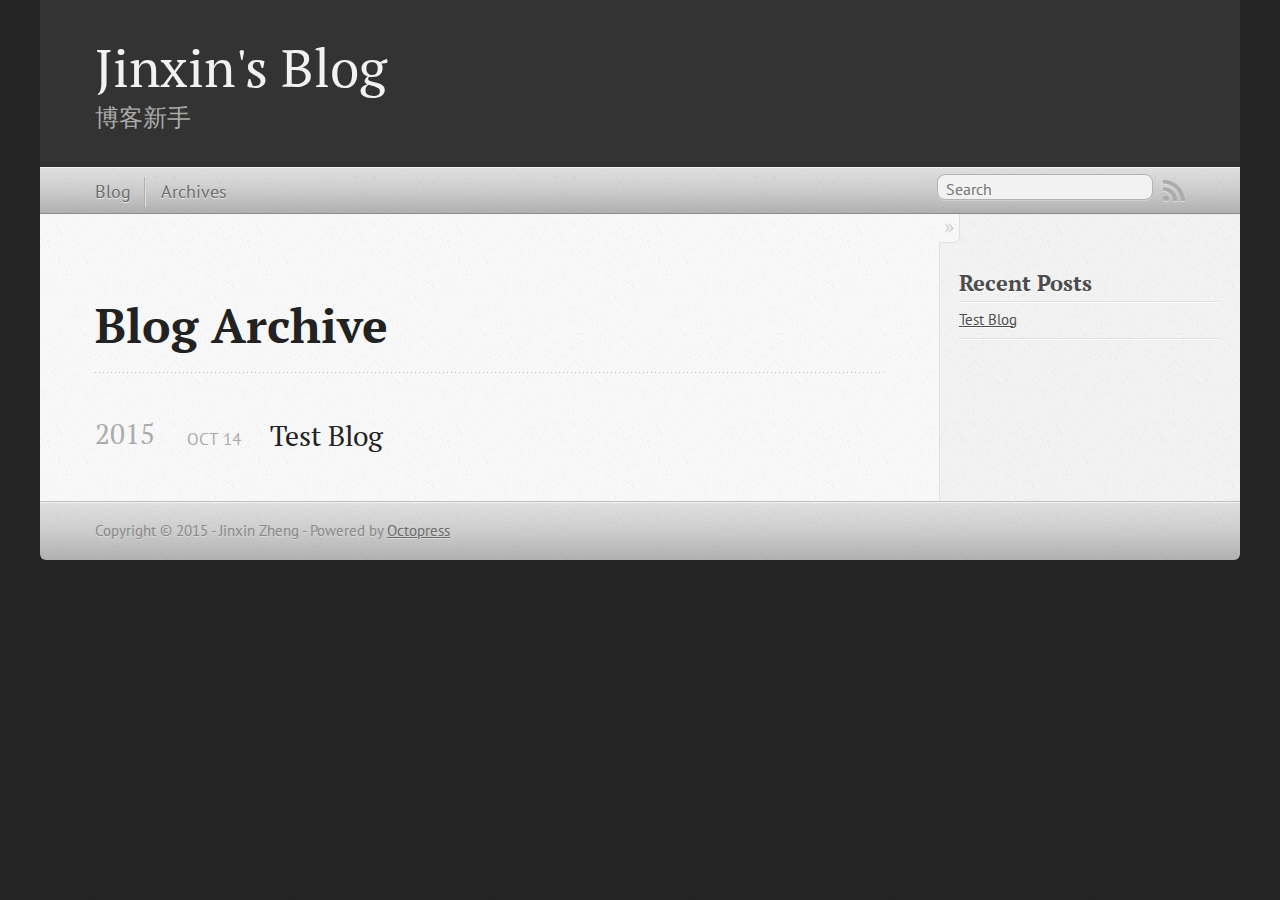
==== blog/archives/index.html @ 299295b4 "Site updated at 2015-10-14 06:39:57 UTC" ====
<!DOCTYPE html>
<!--[if IEMobile 7 ]><html class="no-js iem7"><![endif]-->
<!--[if lt IE 9]><html class="no-js lte-ie8"><![endif]-->
<!--[if (gt IE 8)|(gt IEMobile 7)|!(IEMobile)|!(IE)]><!--><html class="no-js" lang="en"><!--<![endif]-->
<head>
  <meta charset="utf-8">
  <title>Blog Archive - Jinxin's Blog</title>
  <meta name="author" content="Jinxin Zheng">

  
  <meta name="description" content=" Blog Archive 2015 Test Blog
Oct 14 2015 Recent Posts Test Blog ">
  

  <!-- http://t.co/dKP3o1e -->
  <meta name="HandheldFriendly" content="True">
  <meta name="MobileOptimized" content="320">
  <meta name="viewport" content="width=device-width, initial-scale=1">

  
  <link rel="canonical" href="http://jinxinzheng.github.io/blog/archives/">
  <link href="/favicon.png" rel="icon">
  <link href="/stylesheets/screen.css" media="screen, projection" rel="stylesheet" type="text/css">
  <link href="/atom.xml" rel="alternate" title="Jinxin's Blog" type="application/atom+xml">
  <script src="/javascripts/modernizr-2.0.js"></script>
  <script src="//ajax.googleapis.com/ajax/libs/jquery/1.9.1/jquery.min.js"></script>
  <script>!window.jQuery && document.write(unescape('%3Cscript src="/javascripts/libs/jquery.min.js"%3E%3C/script%3E'))</script>
  <script src="/javascripts/octopress.js" type="text/javascript"></script>
  <!--Fonts from Google"s Web font directory at http://google.com/webfonts -->
<link href="//fonts.googleapis.com/css?family=PT+Serif:regular,italic,bold,bolditalic" rel="stylesheet" type="text/css">
<link href="//fonts.googleapis.com/css?family=PT+Sans:regular,italic,bold,bolditalic" rel="stylesheet" type="text/css">

  

</head>

<body   >
  <header role="banner"><hgroup>
  <h1><a href="/">Jinxin's Blog</a></h1>
  
    <h2>博客新手</h2>
  
</hgroup>

</header>
  <nav role="navigation"><ul class="subscription" data-subscription="rss">
  <li><a href="/atom.xml" rel="subscribe-rss" title="subscribe via RSS">RSS</a></li>
  
</ul>
  
<form action="https://www.google.com/search" method="get">
  <fieldset role="search">
    <input type="hidden" name="sitesearch" value="jinxinzheng.github.io">
    <input class="search" type="text" name="q" results="0" placeholder="Search"/>
  </fieldset>
</form>
  
<ul class="main-navigation">
  <li><a href="/">Blog</a></li>
  <li><a href="/blog/archives">Archives</a></li>
</ul>

</nav>
  <div id="main">
    <div id="content">
      <div>
<article role="article">
  
  <header>
    <h1 class="entry-title">Blog Archive</h1>
    
  </header>
  
  <div id="blog-archives">



  
  <h2>2015</h2>

<article>
  
<h1><a href="/blog/2015/10/14/test-blog/">Test Blog</a></h1>
<time datetime="2015-10-14T14:23:56+08:00" pubdate><span class='month'>Oct</span> <span class='day'>14</span> <span class='year'>2015</span></time>


</article>

</div>

  
</article>

</div>

<aside class="sidebar">
  
    <section>
  <h1>Recent Posts</h1>
  <ul id="recent_posts">
    
      <li class="post">
        <a href="/blog/2015/10/14/test-blog/">Test Blog</a>
      </li>
    
  </ul>
</section>





  
</aside>


    </div>
  </div>
  <footer role="contentinfo"><p>
  Copyright &copy; 2015 - Jinxin Zheng -
  <span class="credit">Powered by <a href="http://octopress.org">Octopress</a></span>
</p>

</footer>
  











</body>
</html>
---- stylesheets/screen.css ----
html,body,div,span,applet,object,iframe,h1,h2,h3,h4,h5,h6,p,blockquote,pre,a,abbr,acronym,address,big,cite,code,del,dfn,em,img,ins,kbd,q,s,samp,small,strike,strong,sub,sup,tt,var,b,u,i,center,dl,dt,dd,ol,ul,li,fieldset,form,label,legend,table,caption,tbody,tfoot,thead,tr,th,td,article,aside,canvas,details,embed,figure,figcaption,footer,header,hgroup,menu,nav,output,ruby,section,summary,time,mark,audio,video{margin:0;padding:0;border:0;font:inherit;font-size:100%;vertical-align:baseline}html{line-height:1}ol,ul{list-style:none}table{border-collapse:collapse;border-spacing:0}caption,th,td{text-align:left;font-weight:normal;vertical-align:middle}q,blockquote{quotes:none}q:before,q:after,blockquote:before,blockquote:after{content:"";content:none}a img{border:none}article,aside,details,figcaption,figure,footer,header,hgroup,main,menu,nav,section,summary{display:block}a{color:#1863a1}a:visited{color:#751590}a:focus{color:#0181eb}a:hover{color:#0181eb}a:active{color:#01579f}aside.sidebar a{color:#222}aside.sidebar a:focus{color:#0181eb}aside.sidebar a:hover{color:#0181eb}aside.sidebar a:active{color:#01579f}a{-moz-transition:color 0.3s;-o-transition:color 0.3s;-webkit-transition:color 0.3s;transition:color 0.3s}html{background:#252525 url('/images/line-tile.png?1444803419') top left}body>div{background:#f2f2f2 url('/images/noise.png?1444803419') top left;border-bottom:1px solid #bfbfbf}body>div>div{background:#f8f8f8 url('/images/noise.png?1444803419') top left;border-right:1px solid #e0e0e0}.heading,body>header h1,h1,h2,h3,h4,h5,h6{font-family:"PT Serif","Georgia","Helvetica Neue",Arial,sans-serif}.sans,body>header h2,article header p.meta,article>footer,#content .blog-index footer,html .gist .gist-file .gist-meta,#blog-archives a.category,#blog-archives time,aside.sidebar section,body>footer{font-family:"PT Sans","Helvetica Neue",Arial,sans-serif}.serif,body,#content .blog-index a[rel=full-article]{font-family:"PT Serif",Georgia,Times,"Times New Roman",serif}.mono,pre,code,tt,p code,li code{font-family:Menlo,Monaco,"Andale Mono","lucida console","Courier New",monospace}body>header h1{font-size:2.2em;font-family:"PT Serif","Georgia","Helvetica Neue",Arial,sans-serif;font-weight:normal;line-height:1.2em;margin-bottom:0.6667em}body>header h2{font-family:"PT Serif","Georgia","Helvetica Neue",Arial,sans-serif}body{line-height:1.5em;color:#222}h1{font-size:2.2em;line-height:1.2em}@media only screen and (min-width: 992px){body{font-size:1.15em}h1{font-size:2.6em;line-height:1.2em}}h1,h2,h3,h4,h5,h6{text-rendering:optimizelegibility;margin-bottom:1em;font-weight:bold}h2,section h1{font-size:1.5em}h3,section h2,section section h1{font-size:1.3em}h4,section h3,section section h2,section section section h1{font-size:1em}h5,section h4,section section h3{font-size:.9em}h6,section h5,section section h4,section section section h3{font-size:.8em}p,article blockquote,ul,ol{margin-bottom:1.5em}ul{list-style-type:disc}ul ul{list-style-type:circle;margin-bottom:0px}ul ul ul{list-style-type:square;margin-bottom:0px}ol{list-style-type:decimal}ol ol{list-style-type:lower-alpha;margin-bottom:0px}ol ol ol{list-style-type:lower-roman;margin-bottom:0px}ul,ul ul,ul ol,ol,ol ul,ol ol{margin-left:1.3em}ul ul,ul ol,ol ul,ol ol{margin-bottom:0em}strong{font-weight:bold}em{font-style:italic}sup,sub{font-size:0.75em;position:relative;display:inline-block;padding:0 .2em;line-height:.8em}sup{top:-.5em}sub{bottom:-.5em}a[rev='footnote']{font-size:.75em;padding:0 .3em;line-height:1}q{font-style:italic}q:before{content:"\201C"}q:after{content:"\201D"}em,dfn{font-style:italic}strong,dfn{font-weight:bold}del,s{text-decoration:line-through}abbr,acronym{border-bottom:1px dotted;cursor:help}hr{margin-bottom:0.2em}small{font-size:.8em}big{font-size:1.2em}article blockquote{font-style:italic;position:relative;font-size:1.2em;line-height:1.5em;padding-left:1em;border-left:4px solid rgba(170,170,170,0.5)}article blockquote cite{font-style:italic}article blockquote cite a{color:#aaa !important;word-wrap:break-word}article blockquote cite:before{content:'\2014';padding-right:.3em;padding-left:.3em;color:#aaa}@media only screen and (min-width: 992px){article blockquote{padding-left:1.5em;border-left-width:4px}}.pullquote-right:before,.pullquote-left:before{padding:0;border:none;content:attr(data-pullquote);float:right;width:45%;margin:.5em 0 1em 1.5em;position:relative;top:7px;font-size:1.4em;line-height:1.45em}.pullquote-left:before{float:left;margin:.5em 1.5em 1em 0}.force-wrap,article a,aside.sidebar a{white-space:-moz-pre-wrap;white-space:-pre-wrap;white-space:-o-pre-wrap;white-space:pre-wrap;word-wrap:break-word}.group,body>header,body>nav,body>footer,body #content>article,body #content>div>article,body #content>div>section,body div.pagination,aside.sidebar,#main,#content,.sidebar{*zoom:1}.group:after,body>header:after,body>nav:after,body>footer:after,body #content>article:after,body #content>div>article:after,body #content>div>section:after,body div.pagination:after,#main:after,#content:after,.sidebar:after{content:"";display:table;clear:both}body{-webkit-text-size-adjust:none;max-width:1200px;position:relative;margin:0 auto}body>header,body>nav,body>footer,body #content>article,body #content>div>article,body #content>div>section{padding-left:18px;padding-right:18px}@media only screen and (min-width: 480px){body>header,body>nav,body>footer,body #content>article,body #content>div>article,body #content>div>section{padding-left:25px;padding-right:25px}}@media only screen and (min-width: 768px){body>header,body>nav,body>footer,body #content>article,body #content>div>article,body #content>div>section{padding-left:35px;padding-right:35px}}@media only screen and (min-width: 992px){body>header,body>nav,body>footer,body #content>article,body #content>div>article,body #content>div>section{padding-left:55px;padding-right:55px}}body div.pagination{margin-left:18px;margin-right:18px}@media only screen and (min-width: 480px){body div.pagination{margin-left:25px;margin-right:25px}}@media only screen and (min-width: 768px){body div.pagination{margin-left:35px;margin-right:35px}}@media only screen and (min-width: 992px){body div.pagination{margin-left:55px;margin-right:55px}}body>header{font-size:1em;padding-top:1.5em;padding-bottom:1.5em}#content{overflow:hidden}#content>div,#content>article{width:100%}aside.sidebar{float:none;padding:0 18px 1px;background-color:#f7f7f7;border-top:1px solid #e0e0e0}.flex-content,article img,article video,article .flash-video,aside.sidebar img{max-width:100%;height:auto}.basic-alignment.left,article img.left,article video.left,article .left.flash-video,aside.sidebar img.left{float:left;margin-right:1.5em}.basic-alignment.right,article img.right,article video.right,article .right.flash-video,aside.sidebar img.right{float:right;margin-left:1.5em}.basic-alignment.center,article img.center,article video.center,article .center.flash-video,aside.sidebar img.center{display:block;margin:0 auto 1.5em}.basic-alignment.left,article img.left,article video.left,article .left.flash-video,aside.sidebar img.left,.basic-alignment.right,article img.right,article video.right,article .right.flash-video,aside.sidebar img.right{margin-bottom:.8em}.toggle-sidebar,.no-sidebar .toggle-sidebar{display:none}@media only screen and (min-width: 750px){body.sidebar-footer aside.sidebar{float:none;width:auto;clear:left;margin:0;padding:0 35px 1px;background-color:#f7f7f7;border-top:1px solid #eaeaea}body.sidebar-footer aside.sidebar section.odd,body.sidebar-footer aside.sidebar section.even{float:left;width:48%}body.sidebar-footer aside.sidebar section.odd{margin-left:0}body.sidebar-footer aside.sidebar section.even{margin-left:4%}body.sidebar-footer aside.sidebar.thirds section{width:30%;margin-left:5%}body.sidebar-footer aside.sidebar.thirds section.first{margin-left:0;clear:both}}body.sidebar-footer #content{margin-right:0px}body.sidebar-footer .toggle-sidebar{display:none}@media only screen and (min-width: 550px){body>header{font-size:1em}}@media only screen and (min-width: 750px){aside.sidebar{float:none;width:auto;clear:left;margin:0;padding:0 35px 1px;background-color:#f7f7f7;border-top:1px solid #eaeaea}aside.sidebar section.odd,aside.sidebar section.even{float:left;width:48%}aside.sidebar section.odd{margin-left:0}aside.sidebar section.even{margin-left:4%}aside.sidebar.thirds section{width:30%;margin-left:5%}aside.sidebar.thirds section.first{margin-left:0;clear:both}}@media only screen and (min-width: 768px){body{-webkit-text-size-adjust:auto}body>header{font-size:1.2em}#main{padding:0;margin:0 auto}#content{overflow:visible;margin-right:240px;position:relative}.no-sidebar #content{margin-right:0;border-right:0}.collapse-sidebar #content{margin-right:20px}#content>div,#content>article{padding-top:17.5px;padding-bottom:17.5px;float:left}aside.sidebar{width:210px;padding:0 15px 15px;background:none;clear:none;float:left;margin:0 -100% 0 0}aside.sidebar section{width:auto;margin-left:0}aside.sidebar section.odd,aside.sidebar section.even{float:none;width:auto;margin-left:0}.collapse-sidebar aside.sidebar{float:none;width:auto;clear:left;margin:0;padding:0 35px 1px;background-color:#f7f7f7;border-top:1px solid #eaeaea}.collapse-sidebar aside.sidebar section.odd,.collapse-sidebar aside.sidebar section.even{float:left;width:48%}.collapse-sidebar aside.sidebar section.odd{margin-left:0}.collapse-sidebar aside.sidebar section.even{margin-left:4%}.collapse-sidebar aside.sidebar.thirds section{width:30%;margin-left:5%}.collapse-sidebar aside.sidebar.thirds section.first{margin-left:0;clear:both}}@media only screen and (min-width: 992px){body>header{font-size:1.3em}#content{margin-right:300px}#content>div,#content>article{padding-top:27.5px;padding-bottom:27.5px}aside.sidebar{width:260px;padding:1.2em 20px 20px}.collapse-sidebar aside.sidebar{padding-left:55px;padding-right:55px}}@media only screen and (min-width: 768px){ul,ol{margin-left:0}}body>header{background:#333}body>header h1{display:inline-block;margin:0}body>header h1 a,body>header h1 a:visited,body>header h1 a:hover{color:#f2f2f2;text-decoration:none}body>header h2{margin:.2em 0 0;font-size:1em;color:#aaa;font-weight:normal}body>nav{position:relative;background-color:#ccc;background:url('/images/noise.png?1444803419'),url('[data-uri]');background:url('/images/noise.png?1444803419'),-webkit-gradient(linear, 50% 0%, 50% 100%, color-stop(0%, #e0e0e0),color-stop(50%, #cccccc),color-stop(100%, #b0b0b0));background:url('/images/noise.png?1444803419'),-moz-linear-gradient(#e0e0e0,#cccccc,#b0b0b0);background:url('/images/noise.png?1444803419'),-webkit-linear-gradient(#e0e0e0,#cccccc,#b0b0b0);background:url('/images/noise.png?1444803419'),linear-gradient(#e0e0e0,#cccccc,#b0b0b0);border-top:1px solid #f2f2f2;border-bottom:1px solid #8c8c8c;padding-top:.35em;padding-bottom:.35em}body>nav form{-moz-background-clip:padding;-o-background-clip:padding-box;-webkit-background-clip:padding;background-clip:padding-box;margin:0;padding:0}body>nav form .search{padding:.3em .5em 0;font-size:.85em;font-family:"PT Sans","Helvetica Neue",Arial,sans-serif;line-height:1.1em;width:95%;-moz-border-radius:0.5em;-webkit-border-radius:0.5em;border-radius:0.5em;-moz-background-clip:padding;-o-background-clip:padding-box;-webkit-background-clip:padding;background-clip:padding-box;-moz-box-shadow:#d1d1d1 0 1px;-webkit-box-shadow:#d1d1d1 0 1px;box-shadow:#d1d1d1 0 1px;background-color:#f2f2f2;border:1px solid #b3b3b3;color:#888}body>nav form .search:focus{color:#444;border-color:#80b1df;-moz-box-shadow:#80b1df 0 0 4px,#80b1df 0 0 3px inset;-webkit-box-shadow:#80b1df 0 0 4px,#80b1df 0 0 3px inset;box-shadow:#80b1df 0 0 4px,#80b1df 0 0 3px inset;background-color:#fff;outline:none}body>nav fieldset[role=search]{float:right;width:48%}body>nav fieldset.mobile-nav{float:left;width:48%}body>nav fieldset.mobile-nav select{width:100%;font-size:.8em;border:1px solid #888}body>nav ul{display:none}@media only screen and (min-width: 550px){body>nav{font-size:.9em}body>nav ul{margin:0;padding:0;border:0;overflow:hidden;*zoom:1;float:left;display:block;padding-top:.15em}body>nav ul li{list-style-image:none;list-style-type:none;margin-left:0;white-space:nowrap;float:left;padding-left:0;padding-right:0}body>nav ul li:first-child{padding-left:0}body>nav ul li:last-child{padding-right:0}body>nav ul li.last{padding-right:0}body>nav ul.subscription{margin-left:.8em;float:right}body>nav ul.subscription li:last-child a{padding-right:0}body>nav ul li{margin:0}body>nav a{color:#6b6b6b;font-family:"PT Sans","Helvetica Neue",Arial,sans-serif;text-shadow:#ebebeb 0 1px;float:left;text-decoration:none;font-size:1.1em;padding:.1em 0;line-height:1.5em}body>nav a:visited{color:#6b6b6b}body>nav a:hover{color:#2b2b2b}body>nav li+li{border-left:1px solid #b0b0b0;margin-left:.8em}body>nav li+li a{padding-left:.8em;border-left:1px solid #dedede}body>nav form{float:right;text-align:left;padding-left:.8em;width:175px}body>nav form .search{width:93%;font-size:.95em;line-height:1.2em}body>nav ul[data-subscription$=email]+form{width:97px}body>nav ul[data-subscription$=email]+form .search{width:91%}body>nav fieldset.mobile-nav{display:none}body>nav fieldset[role=search]{width:99%}}@media only screen and (min-width: 992px){body>nav form{width:215px}body>nav ul[data-subscription$=email]+form{width:147px}}.no-placeholder body>nav .search{background:#f2f2f2 url('/images/search.png?1444803419') 0.3em 0.25em no-repeat;text-indent:1.3em}@media only screen and (min-width: 550px){.maskImage body>nav ul[data-subscription$=email]+form{width:123px}}@media only screen and (min-width: 992px){.maskImage body>nav ul[data-subscription$=email]+form{width:173px}}.maskImage ul.subscription{position:relative;top:.2em}.maskImage ul.subscription li,.maskImage ul.subscription a{border:0;padding:0}.maskImage a[rel=subscribe-rss]{position:relative;top:0px;text-indent:-999999em;background-color:#dedede;border:0;padding:0}.maskImage a[rel=subscribe-rss],.maskImage a[rel=subscribe-rss]:after{-webkit-mask-image:url('/images/rss.png?1444803419');-moz-mask-image:url('/images/rss.png?1444803419');-ms-mask-image:url('/images/rss.png?1444803419');-o-mask-image:url('/images/rss.png?1444803419');mask-image:url('/images/rss.png?1444803419');-webkit-mask-repeat:no-repeat;-moz-mask-repeat:no-repeat;-ms-mask-repeat:no-repeat;-o-mask-repeat:no-repeat;mask-repeat:no-repeat;width:22px;height:22px}.maskImage a[rel=subscribe-rss]:after{content:"";position:absolute;top:-1px;left:0;background-color:#ababab}.maskImage a[rel=subscribe-rss]:hover:after{background-color:#9e9e9e}.maskImage a[rel=subscribe-email]{position:relative;top:0px;text-indent:-999999em;background-color:#dedede;border:0;padding:0}.maskImage a[rel=subscribe-email],.maskImage a[rel=subscribe-email]:after{-webkit-mask-image:url('/images/email.png?1444803419');-moz-mask-image:url('/images/email.png?1444803419');-ms-mask-image:url('/images/email.png?1444803419');-o-mask-image:url('/images/email.png?1444803419');mask-image:url('/images/email.png?1444803419');-webkit-mask-repeat:no-repeat;-moz-mask-repeat:no-repeat;-ms-mask-repeat:no-repeat;-o-mask-repeat:no-repeat;mask-repeat:no-repeat;width:28px;height:22px}.maskImage a[rel=subscribe-email]:after{content:"";position:absolute;top:-1px;left:0;background-color:#ababab}.maskImage a[rel=subscribe-email]:hover:after{background-color:#9e9e9e}article{padding-top:1em}article header{position:relative;padding-top:2em;padding-bottom:1em;margin-bottom:1em;background:url('[data-uri]') bottom left repeat-x}article header h1{margin:0}article header h1 a{text-decoration:none}article header h1 a:hover{text-decoration:underline}article header p{font-size:.9em;color:#aaa;margin:0}article header p.meta{text-transform:uppercase;position:absolute;top:0}@media only screen and (min-width: 768px){article header{margin-bottom:1.5em;padding-bottom:1em;background:url('[data-uri]') bottom left repeat-x}}article h2{padding-top:0.8em;background:url('[data-uri]') top left repeat-x}.entry-content article h2:first-child,article header+h2{padding-top:0}article h2:first-child,article header+h2{background:none}article .feature{padding-top:.5em;margin-bottom:1em;padding-bottom:1em;background:url('[data-uri]') bottom left repeat-x;font-size:2.0em;font-style:italic;line-height:1.3em}article img,article video,article .flash-video{-moz-border-radius:0.3em;-webkit-border-radius:0.3em;border-radius:0.3em;-moz-box-shadow:rgba(0,0,0,0.15) 0 1px 4px;-webkit-box-shadow:rgba(0,0,0,0.15) 0 1px 4px;box-shadow:rgba(0,0,0,0.15) 0 1px 4px;-moz-box-sizing:border-box;-webkit-box-sizing:border-box;box-sizing:border-box;border:#fff 0.5em solid}article video,article .flash-video{margin:0 auto 1.5em}article video{display:block;width:100%}article .flash-video>div{position:relative;display:block;padding-bottom:56.25%;padding-top:1px;height:0;overflow:hidden}article .flash-video>div iframe,article .flash-video>div object,article .flash-video>div embed{position:absolute;top:0;left:0;width:100%;height:100%}article>footer{padding-bottom:2.5em;margin-top:2em}article>footer p.meta{margin-bottom:.8em;font-size:.85em;clear:both;overflow:hidden}.blog-index article+article{background:url('[data-uri]') top left repeat-x}#content .blog-index{padding-top:0;padding-bottom:0}#content .blog-index article{padding-top:2em}#content .blog-index article header{background:none;padding-bottom:0}#content .blog-index article h1{font-size:2.2em}#content .blog-index article h1 a{color:inherit}#content .blog-index article h1 a:hover{color:#0181eb}#content .blog-index a[rel=full-article]{background:#ebebeb;display:inline-block;padding:.4em .8em;margin-right:.5em;text-decoration:none;color:#666;-moz-transition:background-color 0.5s;-o-transition:background-color 0.5s;-webkit-transition:background-color 0.5s;transition:background-color 0.5s}#content .blog-index a[rel=full-article]:hover{background:#0181eb;text-shadow:none;color:#f8f8f8}#content .blog-index footer{margin-top:1em}.separator,article>footer .byline+time:before,article>footer time+time:before,article>footer .comments:before,article>footer .byline ~ .categories:before{content:"\2022 ";padding:0 .4em 0 .2em;display:inline-block}#content div.pagination{text-align:center;font-size:.95em;position:relative;background:url('[data-uri]') top left repeat-x;padding-top:1.5em;padding-bottom:1.5em}#content div.pagination a{text-decoration:none;color:#aaa}#content div.pagination a.prev{position:absolute;left:0}#content div.pagination a.next{position:absolute;right:0}#content div.pagination a:hover{color:#0181eb}#content div.pagination a[href*=archive]:before,#content div.pagination a[href*=archive]:after{content:'\2014';padding:0 .3em}p.meta+.sharing{padding-top:1em;padding-left:0;background:url('[data-uri]') top left repeat-x}#fb-root{display:none}.highlight,html .gist .gist-file .gist-syntax .gist-highlight{border:1px solid #05232b !important}.highlight table td.code,html .gist .gist-file .gist-syntax .gist-highlight table td.code{width:100%}.highlight .line-numbers,html .gist .gist-file .gist-syntax .highlight .line_numbers{text-align:right;font-size:13px;line-height:1.45em;background:#073642 url('/images/noise.png?1444803419') top left !important;border-right:1px solid #00232c !important;-moz-box-shadow:#083e4b -1px 0 inset;-webkit-box-shadow:#083e4b -1px 0 inset;box-shadow:#083e4b -1px 0 inset;text-shadow:#021014 0 -1px;padding:.8em !important;-moz-border-radius:0;-webkit-border-radius:0;border-radius:0}.highlight .line-numbers span,html .gist .gist-file .gist-syntax .highlight .line_numbers span{color:#586e75 !important}figure.code,.gist-file,pre{-moz-box-shadow:rgba(0,0,0,0.06) 0 0 10px;-webkit-box-shadow:rgba(0,0,0,0.06) 0 0 10px;box-shadow:rgba(0,0,0,0.06) 0 0 10px}figure.code .highlight pre,.gist-file .highlight pre,pre .highlight pre{-moz-box-shadow:none;-webkit-box-shadow:none;box-shadow:none}.gist .highlight *::-moz-selection,figure.code .highlight *::-moz-selection{background:#386774;color:inherit;text-shadow:#002b36 0 1px}.gist .highlight *::-webkit-selection,figure.code .highlight *::-webkit-selection{background:#386774;color:inherit;text-shadow:#002b36 0 1px}.gist .highlight *::selection,figure.code .highlight *::selection{background:#386774;color:inherit;text-shadow:#002b36 0 1px}html .gist .gist-file{margin-bottom:1.8em;position:relative;border:none;padding-top:26px !important}html .gist .gist-file .highlight{margin-bottom:0}html .gist .gist-file .gist-syntax{border-bottom:0 !important;background:none !important}html .gist .gist-file .gist-syntax .gist-highlight{background:#002b36 !important}html .gist .gist-file .gist-syntax .highlight pre{padding:0}html .gist .gist-file .gist-meta{padding:.6em 0.8em;border:1px solid #083e4b !important;color:#586e75;font-size:.7em !important;background:#073642 url('/images/noise.png?1444803419') top left;line-height:1.5em}html .gist .gist-file .gist-meta a{color:#76888b !important;text-decoration:none}html .gist .gist-file .gist-meta a:hover,html .gist .gist-file .gist-meta a:focus{text-decoration:underline}html .gist .gist-file .gist-meta a:hover{color:#93a1a1 !important}html .gist .gist-file .gist-meta a[href*='#file']{position:absolute;top:0;left:0;right:-10px;color:#474747 !important}html .gist .gist-file .gist-meta a[href*='#file']:hover{color:#1863a1 !important}html .gist .gist-file .gist-meta a[href*=raw]{top:.4em}pre{background:#002b36 url('/images/noise.png?1444803419') top left;-moz-border-radius:0.4em;-webkit-border-radius:0.4em;border-radius:0.4em;border:1px solid #05232b;line-height:1.45em;font-size:13px;margin-bottom:2.1em;padding:.8em 1em;color:#93a1a1;overflow:auto}h3.filename+pre{-moz-border-radius-topleft:0px;-webkit-border-top-left-radius:0px;border-top-left-radius:0px;-moz-border-radius-topright:0px;-webkit-border-top-right-radius:0px;border-top-right-radius:0px}p code,li code{display:inline-block;white-space:no-wrap;background:#fff;font-size:.8em;line-height:1.5em;color:#555;border:1px solid #ddd;-moz-border-radius:0.4em;-webkit-border-radius:0.4em;border-radius:0.4em;padding:0 .3em;margin:-1px 0}p pre code,li pre code{font-size:1em !important;background:none;border:none}.pre-code,html .gist .gist-file .gist-syntax .highlight pre,.highlight code{font-family:Menlo,Monaco,"Andale Mono","lucida console","Courier New",monospace !important;overflow:scroll;overflow-y:hidden;display:block;padding:.8em;overflow-x:auto;line-height:1.45em;background:#002b36 url('/images/noise.png?1444803419') top left !important;color:#93a1a1 !important}.pre-code span,html .gist .gist-file .gist-syntax .highlight pre span,.highlight code span{color:#93a1a1 !important}.pre-code span,html .gist .gist-file .gist-syntax .highlight pre span,.highlight code span{font-style:normal !important;font-weight:normal !important}.pre-code .c,html .gist .gist-file .gist-syntax .highlight pre .c,.highlight code .c{color:#586e75 !important;font-style:italic !important}.pre-code .cm,html .gist .gist-file .gist-syntax .highlight pre .cm,.highlight code .cm{color:#586e75 !important;font-style:italic !important}.pre-code .cp,html .gist .gist-file .gist-syntax .highlight pre .cp,.highlight code .cp{color:#586e75 !important;font-style:italic !important}.pre-code .c1,html .gist .gist-file .gist-syntax .highlight pre .c1,.highlight code .c1{color:#586e75 !important;font-style:italic !important}.pre-code .cs,html .gist .gist-file .gist-syntax .highlight pre .cs,.highlight code .cs{color:#586e75 !important;font-weight:bold !important;font-style:italic !important}.pre-code .err,html .gist .gist-file .gist-syntax .highlight pre .err,.highlight code .err{color:#dc322f !important;background:none !important}.pre-code .k,html .gist .gist-file .gist-syntax .highlight pre .k,.highlight code .k{color:#cb4b16 !important}.pre-code .o,html .gist .gist-file .gist-syntax .highlight pre .o,.highlight code .o{color:#93a1a1 !important;font-weight:bold !important}.pre-code .p,html .gist .gist-file .gist-syntax .highlight pre .p,.highlight code .p{color:#93a1a1 !important}.pre-code .ow,html .gist .gist-file .gist-syntax .highlight pre .ow,.highlight code .ow{color:#2aa198 !important;font-weight:bold !important}.pre-code .gd,html .gist .gist-file .gist-syntax .highlight pre .gd,.highlight code .gd{color:#93a1a1 !important;background-color:#372d34 !important;display:inline-block}.pre-code .gd .x,html .gist .gist-file .gist-syntax .highlight pre .gd .x,.highlight code .gd .x{color:#93a1a1 !important;background-color:#4d2d34 !important;display:inline-block}.pre-code .ge,html .gist .gist-file .gist-syntax .highlight pre .ge,.highlight code .ge{color:#93a1a1 !important;font-style:italic !important}.pre-code .gh,html .gist .gist-file .gist-syntax .highlight pre .gh,.highlight code .gh{color:#586e75 !important}.pre-code .gi,html .gist .gist-file .gist-syntax .highlight pre .gi,.highlight code .gi{color:#93a1a1 !important;background-color:#1b412b !important;display:inline-block}.pre-code .gi .x,html .gist .gist-file .gist-syntax .highlight pre .gi .x,.highlight code .gi .x{color:#93a1a1 !important;background-color:#355720 !important;display:inline-block}.pre-code .gs,html .gist .gist-file .gist-syntax .highlight pre .gs,.highlight code .gs{color:#93a1a1 !important;font-weight:bold !important}.pre-code .gu,html .gist .gist-file .gist-syntax .highlight pre .gu,.highlight code .gu{color:#6c71c4 !important}.pre-code .kc,html .gist .gist-file .gist-syntax .highlight pre .kc,.highlight code .kc{color:#859900 !important;font-weight:bold !important}.pre-code .kd,html .gist .gist-file .gist-syntax .highlight pre .kd,.highlight code .kd{color:#268bd2 !important}.pre-code .kp,html .gist .gist-file .gist-syntax .highlight pre .kp,.highlight code .kp{color:#cb4b16 !important;font-weight:bold !important}.pre-code .kr,html .gist .gist-file .gist-syntax .highlight pre .kr,.highlight code .kr{color:#d33682 !important;font-weight:bold !important}.pre-code .kt,html .gist .gist-file .gist-syntax .highlight pre .kt,.highlight code .kt{color:#2aa198 !important}.pre-code .n,html .gist .gist-file .gist-syntax .highlight pre .n,.highlight code .n{color:#268bd2 !important}.pre-code .na,html .gist .gist-file .gist-syntax .highlight pre .na,.highlight code .na{color:#268bd2 !important}.pre-code .nb,html .gist .gist-file .gist-syntax .highlight pre .nb,.highlight code .nb{color:#859900 !important}.pre-code .nc,html .gist .gist-file .gist-syntax .highlight pre .nc,.highlight code .nc{color:#d33682 !important}.pre-code .no,html .gist .gist-file .gist-syntax .highlight pre .no,.highlight code .no{color:#b58900 !important}.pre-code .nl,html .gist .gist-file .gist-syntax .highlight pre .nl,.highlight code .nl{color:#859900 !important}.pre-code .ne,html .gist .gist-file .gist-syntax .highlight pre .ne,.highlight code .ne{color:#268bd2 !important;font-weight:bold !important}.pre-code .nf,html .gist .gist-file .gist-syntax .highlight pre .nf,.highlight code .nf{color:#268bd2 !important;font-weight:bold !important}.pre-code .nn,html .gist .gist-file .gist-syntax .highlight pre .nn,.highlight code .nn{color:#b58900 !important}.pre-code .nt,html .gist .gist-file .gist-syntax .highlight pre .nt,.highlight code .nt{color:#268bd2 !important;font-weight:bold !important}.pre-code .nx,html .gist .gist-file .gist-syntax .highlight pre .nx,.highlight code .nx{color:#b58900 !important}.pre-code .vg,html .gist .gist-file .gist-syntax .highlight pre .vg,.highlight code .vg{color:#268bd2 !important}.pre-code .vi,html .gist .gist-file .gist-syntax .highlight pre .vi,.highlight code .vi{color:#268bd2 !important}.pre-code .nv,html .gist .gist-file .gist-syntax .highlight pre .nv,.highlight code .nv{color:#268bd2 !important}.pre-code .mf,html .gist .gist-file .gist-syntax .highlight pre .mf,.highlight code .mf{color:#2aa198 !important}.pre-code .m,html .gist .gist-file .gist-syntax .highlight pre .m,.highlight code .m{color:#2aa198 !important}.pre-code .mh,html .gist .gist-file .gist-syntax .highlight pre .mh,.highlight code .mh{color:#2aa198 !important}.pre-code .mi,html .gist .gist-file .gist-syntax .highlight pre .mi,.highlight code .mi{color:#2aa198 !important}.pre-code .s,html .gist .gist-file .gist-syntax .highlight pre .s,.highlight code .s{color:#2aa198 !important}.pre-code .sd,html .gist .gist-file .gist-syntax .highlight pre .sd,.highlight code .sd{color:#2aa198 !important}.pre-code .s2,html .gist .gist-file .gist-syntax .highlight pre .s2,.highlight code .s2{color:#2aa198 !important}.pre-code .se,html .gist .gist-file .gist-syntax .highlight pre .se,.highlight code .se{color:#dc322f !important}.pre-code .si,html .gist .gist-file .gist-syntax .highlight pre .si,.highlight code .si{color:#268bd2 !important}.pre-code .sr,html .gist .gist-file .gist-syntax .highlight pre .sr,.highlight code .sr{color:#2aa198 !important}.pre-code .s1,html .gist .gist-file .gist-syntax .highlight pre .s1,.highlight code .s1{color:#2aa198 !important}.pre-code div .gd,html .gist .gist-file .gist-syntax .highlight pre div .gd,.highlight code div .gd,.pre-code div .gd .x,html .gist .gist-file .gist-syntax .highlight pre div .gd .x,.highlight code div .gd .x,.pre-code div .gi,html .gist .gist-file .gist-syntax .highlight pre div .gi,.highlight code div .gi,.pre-code div .gi .x,html .gist .gist-file .gist-syntax .highlight pre div .gi .x,.highlight code div .gi .x{display:inline-block;width:100%}.highlight,.gist-highlight{margin-bottom:1.8em;background:#002b36;overflow-y:hidden;overflow-x:auto}.highlight pre,.gist-highlight pre{background:none;-moz-border-radius:0px;-webkit-border-radius:0px;border-radius:0px;border:none;padding:0;margin-bottom:0}pre::-webkit-scrollbar,.highlight::-webkit-scrollbar,.gist-highlight::-webkit-scrollbar{height:.5em;background:rgba(255,255,255,0.15)}pre::-webkit-scrollbar-thumb:horizontal,.highlight::-webkit-scrollbar-thumb:horizontal,.gist-highlight::-webkit-scrollbar-thumb:horizontal{background:rgba(255,255,255,0.2);-webkit-border-radius:4px;border-radius:4px}.highlight code{background:#000}figure.code{background:none;padding:0;border:0;margin-bottom:1.5em}figure.code pre{margin-bottom:0}figure.code figcaption{position:relative}figure.code .highlight{margin-bottom:0}.code-title,html .gist .gist-file .gist-meta a[href*='#file'],h3.filename,figure.code figcaption{text-align:center;font-size:13px;line-height:2em;text-shadow:#cbcccc 0 1px 0;color:#474747;font-weight:normal;margin-bottom:0;-moz-border-radius-topleft:5px;-webkit-border-top-left-radius:5px;border-top-left-radius:5px;-moz-border-radius-topright:5px;-webkit-border-top-right-radius:5px;border-top-right-radius:5px;font-family:"Helvetica Neue", Arial, "Lucida Grande", "Lucida Sans Unicode", Lucida, sans-serif;background:#aaa url('/images/code_bg.png?1444803419') top repeat-x;border:1px solid #565656;border-top-color:#cbcbcb;border-left-color:#a5a5a5;border-right-color:#a5a5a5;border-bottom:0}.download-source,html .gist .gist-file .gist-meta a[href*=raw],figure.code figcaption a{position:absolute;right:.8em;text-decoration:none;color:#666 !important;z-index:1;font-size:13px;text-shadow:#cbcccc 0 1px 0;padding-left:3em}.download-source:hover,html .gist .gist-file .gist-meta a[href*=raw]:hover,figure.code figcaption a:hover,.download-source:focus,html .gist .gist-file .gist-meta a[href*=raw]:focus,figure.code figcaption a:focus{text-decoration:underline}#archive #content>div,#archive #content>div>article{padding-top:0}#blog-archives{color:#aaa}#blog-archives article{padding:1em 0 1em;position:relative;background:url('[data-uri]') bottom left repeat-x}#blog-archives article:last-child{background:none}#blog-archives article footer{padding:0;margin:0}#blog-archives h1{color:#222;margin-bottom:.3em}#blog-archives h2{display:none}#blog-archives h1{font-size:1.5em}#blog-archives h1 a{text-decoration:none;color:inherit;font-weight:normal;display:inline-block}#blog-archives h1 a:hover,#blog-archives h1 a:focus{text-decoration:underline}#blog-archives h1 a:hover{color:#0181eb}#blog-archives a.category,#blog-archives time{color:#aaa}#blog-archives .entry-content{display:none}#blog-archives time{font-size:.9em;line-height:1.2em}#blog-archives time .month,#blog-archives time .day{display:inline-block}#blog-archives time .month{text-transform:uppercase}#blog-archives p{margin-bottom:1em}#blog-archives a,#blog-archives .entry-content a{color:inherit}#blog-archives a:hover,#blog-archives .entry-content a:hover{color:#0181eb}#blog-archives a:hover{color:#0181eb}@media only screen and (min-width: 550px){#blog-archives article{margin-left:5em}#blog-archives h2{margin-bottom:.3em;font-weight:normal;display:inline-block;position:relative;top:-1px;float:left}#blog-archives h2:first-child{padding-top:.75em}#blog-archives time{position:absolute;text-align:right;left:0em;top:1.8em}#blog-archives .year{display:none}#blog-archives article{padding-left:4.5em;padding-bottom:.7em}#blog-archives a.category{line-height:1.1em}}#content>.category article{margin-left:0;padding-left:6.8em}#content>.category .year{display:inline}.side-shadow-border,aside.sidebar section h1,aside.sidebar li{-moz-box-shadow:#fff 0 1px;-webkit-box-shadow:#fff 0 1px;box-shadow:#fff 0 1px}aside.sidebar{overflow:hidden;color:#4c4c4c;text-shadow:#fff 0 1px}aside.sidebar section{font-size:.8em;line-height:1.4em;margin-bottom:1.5em}aside.sidebar section h1{margin:1.5em 0 0;padding-bottom:.2em;border-bottom:1px solid #e0e0e0}aside.sidebar section h1+p{padding-top:.4em}aside.sidebar img{-moz-border-radius:0.3em;-webkit-border-radius:0.3em;border-radius:0.3em;-moz-box-shadow:rgba(0,0,0,0.15) 0 1px 4px;-webkit-box-shadow:rgba(0,0,0,0.15) 0 1px 4px;box-shadow:rgba(0,0,0,0.15) 0 1px 4px;-moz-box-sizing:border-box;-webkit-box-sizing:border-box;box-sizing:border-box;border:#fff 0.3em solid}aside.sidebar ul{margin-bottom:0.5em;margin-left:0}aside.sidebar li{list-style:none;padding:.5em 0;margin:0;border-bottom:1px solid #e0e0e0}aside.sidebar li p:last-child{margin-bottom:0}aside.sidebar a{color:inherit;-moz-transition:color 0.5s;-o-transition:color 0.5s;-webkit-transition:color 0.5s;transition:color 0.5s}aside.sidebar:hover a{color:#222}aside.sidebar:hover a:hover{color:#0181eb}.aside-alt-link,#pinboard_linkroll .pin-tag{color:#7f7f7f}.aside-alt-link:hover,#pinboard_linkroll .pin-tag:hover{color:#0181eb}@media only screen and (min-width: 768px){.toggle-sidebar{outline:none;position:absolute;right:-10px;top:0;bottom:0;display:inline-block;text-decoration:none;color:#cecece;width:9px;cursor:pointer}.toggle-sidebar:hover{background:#e9e9e9;background:url('[data-uri]');background:-webkit-gradient(linear, 0% 50%, 100% 50%, color-stop(0%, rgba(224,224,224,0.5)),color-stop(100%, rgba(224,224,224,0)));background:-moz-linear-gradient(left, rgba(224,224,224,0.5),rgba(224,224,224,0));background:-webkit-linear-gradient(left, rgba(224,224,224,0.5),rgba(224,224,224,0));background:linear-gradient(to right, rgba(224,224,224,0.5),rgba(224,224,224,0))}.toggle-sidebar:after{position:absolute;right:-11px;top:0;width:20px;font-size:1.2em;line-height:1.1em;padding-bottom:.15em;-moz-border-radius-bottomright:0.3em;-webkit-border-bottom-right-radius:0.3em;border-bottom-right-radius:0.3em;text-align:center;background:#f8f8f8 url('/images/noise.png?1444803419') top left;border-bottom:1px solid #e0e0e0;border-right:1px solid #e0e0e0;content:"\00BB";text-indent:-1px}.collapse-sidebar .toggle-sidebar{text-indent:0px;right:-20px;width:19px}.collapse-sidebar .toggle-sidebar:hover{background:#e9e9e9}.collapse-sidebar .toggle-sidebar:after{border-left:1px solid #e0e0e0;text-shadow:#fff 0 1px;content:"\00AB";left:0px;right:0;text-align:center;text-indent:0;border:0;border-right-width:0;background:none}}.googleplus h1{-moz-box-shadow:none !important;-webkit-box-shadow:none !important;-o-box-shadow:none !important;box-shadow:none !important;border-bottom:0px none !important}.googleplus a{text-decoration:none;white-space:normal !important;line-height:32px}.googleplus a img{float:left;margin-right:0.5em;border:0 none}.googleplus-hidden{position:absolute;top:-1000em;left:-1000em}#pinboard_linkroll .pin-title,#pinboard_linkroll .pin-description{display:block;margin-bottom:.5em}#pinboard_linkroll .pin-tag{text-decoration:none}#pinboard_linkroll .pin-tag:hover,#pinboard_linkroll .pin-tag:focus{text-decoration:underline}#pinboard_linkroll .pin-tag:after{content:','}#pinboard_linkroll .pin-tag:last-child:after{content:''}.delicious-posts a.delicious-link{margin-bottom:.5em;display:block}.delicious-posts p{font-size:1em}body>footer{font-size:.8em;color:#888;text-shadow:#d9d9d9 0 1px;background-color:#ccc;background:url('/images/noise.png?1444803419'),url('[data-uri]');background:url('/images/noise.png?1444803419'),-webkit-gradient(linear, 50% 0%, 50% 100%, color-stop(0%, #e0e0e0),color-stop(50%, #cccccc),color-stop(100%, #b0b0b0));background:url('/images/noise.png?1444803419'),-moz-linear-gradient(#e0e0e0,#cccccc,#b0b0b0);background:url('/images/noise.png?1444803419'),-webkit-linear-gradient(#e0e0e0,#cccccc,#b0b0b0);background:url('/images/noise.png?1444803419'),linear-gradient(#e0e0e0,#cccccc,#b0b0b0);border-top:1px solid #f2f2f2;position:relative;padding-top:1em;padding-bottom:1em;margin-bottom:3em;-moz-border-radius-bottomleft:0.4em;-webkit-border-bottom-left-radius:0.4em;border-bottom-left-radius:0.4em;-moz-border-radius-bottomright:0.4em;-webkit-border-bottom-right-radius:0.4em;border-bottom-right-radius:0.4em;z-index:1}body>footer a{color:#6b6b6b}body>footer a:visited{color:#6b6b6b}body>footer a:hover{color:#484848}body>footer p:last-child{margin-bottom:0}
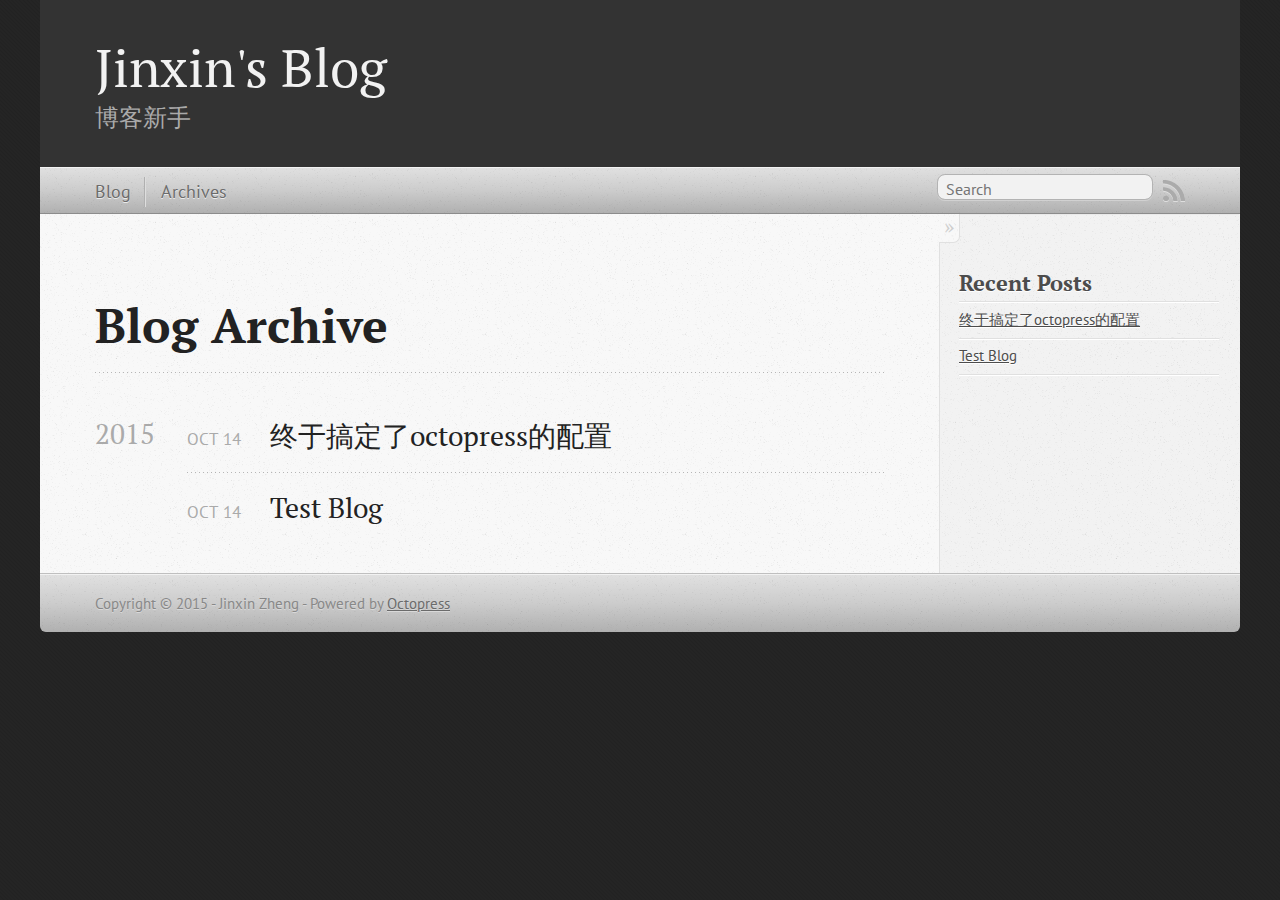
==== commit f3c5f9fe: "Site updated at 2015-10-14 07:36:33 UTC" ====
--- a/blog/archives/index.html
+++ b/blog/archives/index.html
@@ -9,8 +9,9 @@
   <meta name="author" content="Jinxin Zheng">
 
   
-  <meta name="description" content=" Blog Archive 2015 Test Blog
-Oct 14 2015 Recent Posts Test Blog ">
+  <meta name="description" content=" Blog Archive 2015 终于搞定了octopress的配置
+Oct 14 2015 Test Blog
+Oct 14 2015 Recent Posts 终于搞定了octopress的配置 Test Blog ">
   
 
   <!-- http://t.co/dKP3o1e -->
@@ -81,6 +82,16 @@
 
 <article>
   
+<h1><a href="/blog/2015/10/14/zhong-yu-gao-ding-liao-octopressde-pei-zhi/">终于搞定了octopress的配置</a></h1>
+<time datetime="2015-10-14T14:59:13+08:00" pubdate><span class='month'>Oct</span> <span class='day'>14</span> <span class='year'>2015</span></time>
+
+
+</article>
+
+
+
+<article>
+  
 <h1><a href="/blog/2015/10/14/test-blog/">Test Blog</a></h1>
 <time datetime="2015-10-14T14:23:56+08:00" pubdate><span class='month'>Oct</span> <span class='day'>14</span> <span class='year'>2015</span></time>
 
@@ -99,6 +110,10 @@
     <section>
   <h1>Recent Posts</h1>
   <ul id="recent_posts">
+    
+      <li class="post">
+        <a href="/blog/2015/10/14/zhong-yu-gao-ding-liao-octopressde-pei-zhi/">终于搞定了octopress的配置</a>
+      </li>
     
       <li class="post">
         <a href="/blog/2015/10/14/test-blog/">Test Blog</a>
@@ -125,6 +140,19 @@
 </footer>
   
 
+<script type="text/javascript">
+      var disqus_shortname = 'jinxinzheng';
+      
+        
+        var disqus_script = 'count.js';
+      
+    (function () {
+      var dsq = document.createElement('script'); dsq.type = 'text/javascript'; dsq.async = true;
+      dsq.src = '//' + disqus_shortname + '.disqus.com/' + disqus_script;
+      (document.getElementsByTagName('head')[0] || document.getElementsByTagName('body')[0]).appendChild(dsq);
+    }());
+</script>
+
 
 
 
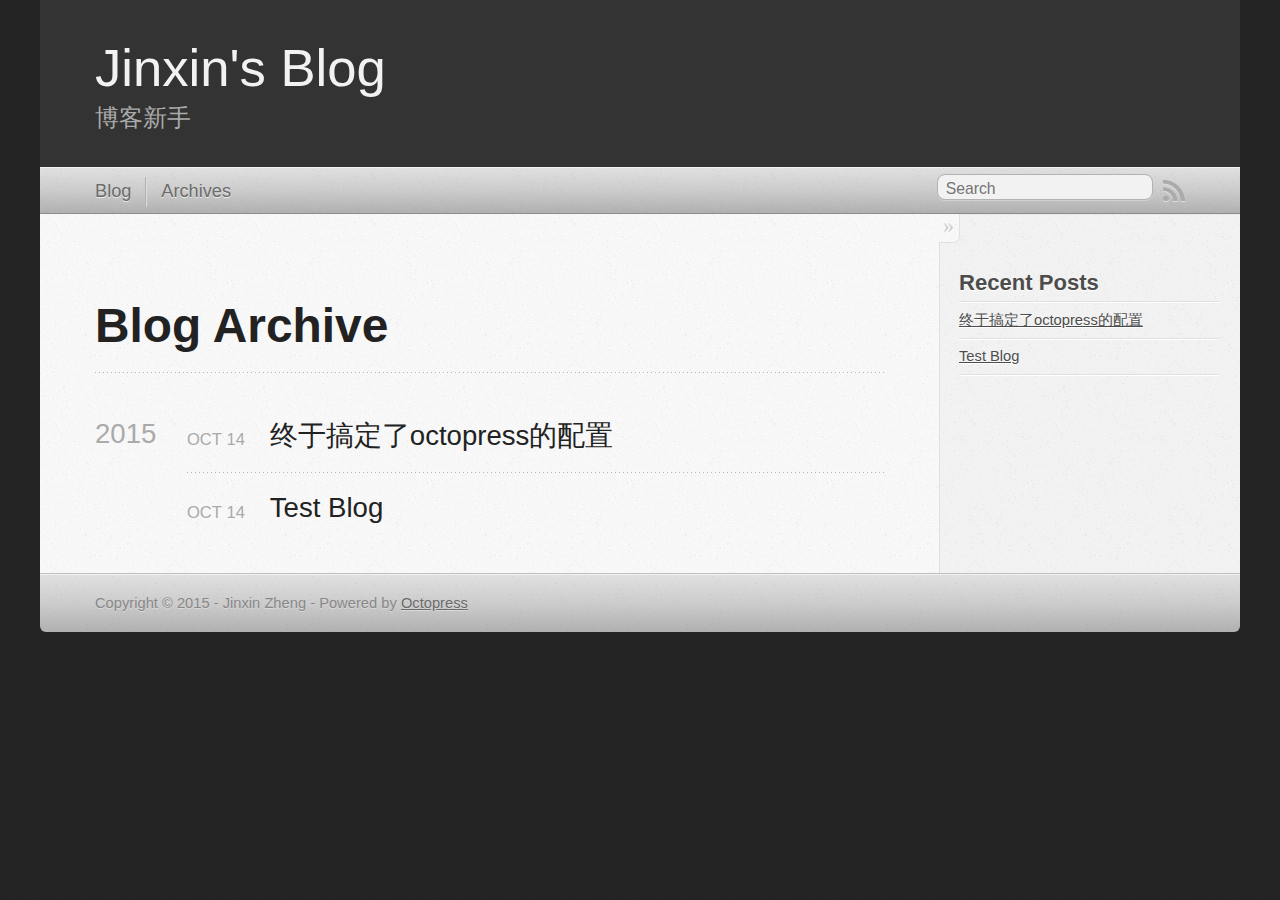
==== commit 8f9b034b: "Site updated at 2015-10-14 07:42:32 UTC" ====
--- a/blog/archives/index.html
+++ b/blog/archives/index.html
@@ -29,8 +29,6 @@
   <script>!window.jQuery && document.write(unescape('%3Cscript src="/javascripts/libs/jquery.min.js"%3E%3C/script%3E'))</script>
   <script src="/javascripts/octopress.js" type="text/javascript"></script>
   <!--Fonts from Google"s Web font directory at http://google.com/webfonts -->
-<link href="//fonts.googleapis.com/css?family=PT+Serif:regular,italic,bold,bolditalic" rel="stylesheet" type="text/css">
-<link href="//fonts.googleapis.com/css?family=PT+Sans:regular,italic,bold,bolditalic" rel="stylesheet" type="text/css">
 
   
 
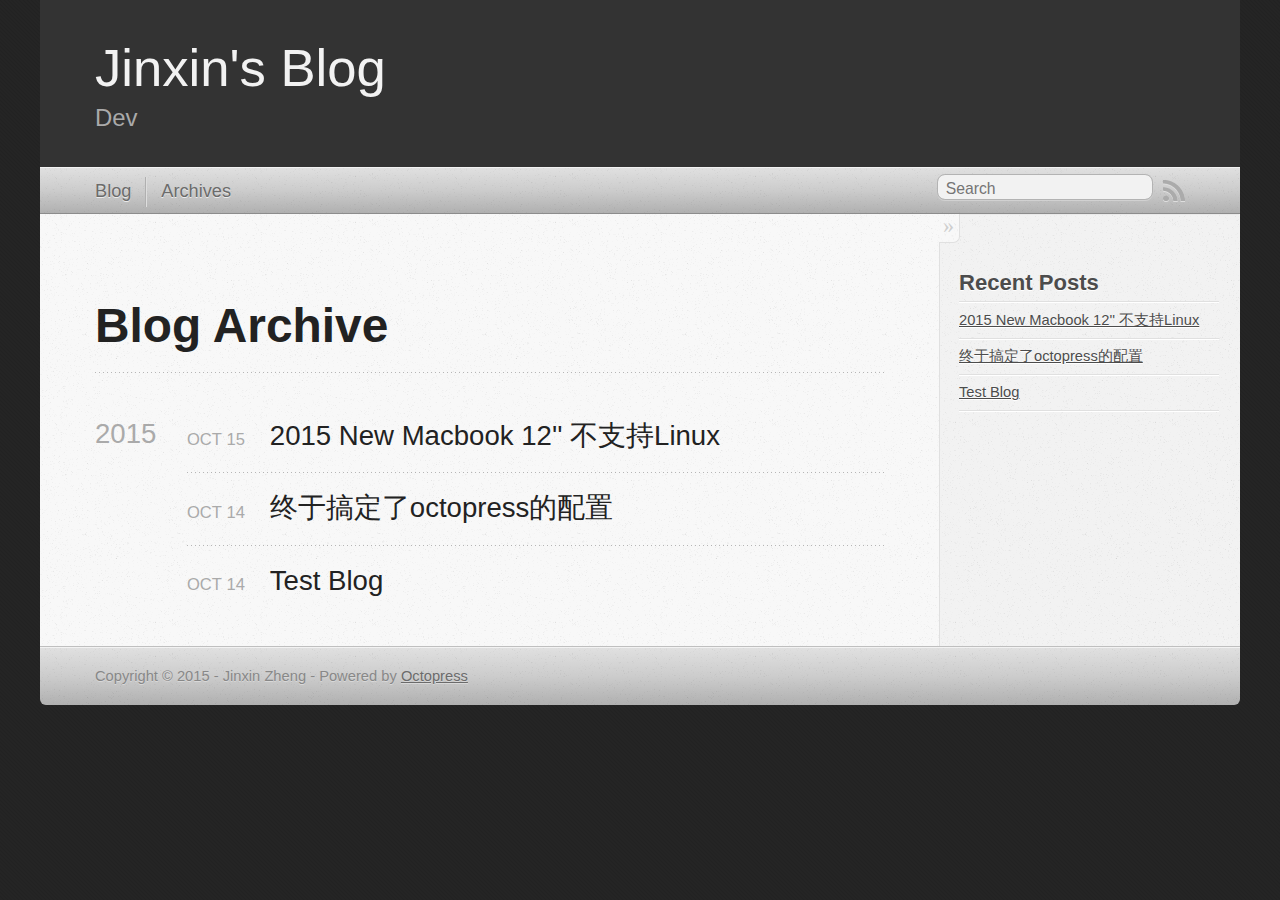
==== commit 25dd9b8f: "Site updated at 2015-10-14 16:50:43 UTC" ====
--- a/blog/archives/index.html
+++ b/blog/archives/index.html
@@ -9,9 +9,10 @@
   <meta name="author" content="Jinxin Zheng">
 
   
-  <meta name="description" content=" Blog Archive 2015 终于搞定了octopress的配置
+  <meta name="description" content="Blog Archive 2015 2015 New Macbook 12'' 不支持Linux
+Oct 15 2015 终于搞定了octopress的配置
 Oct 14 2015 Test Blog
-Oct 14 2015 Recent Posts 终于搞定了octopress的配置 Test Blog ">
+Oct 14 2015 Recent Posts 2015 New Macbook 12'' &hellip;">
   
 
   <!-- http://t.co/dKP3o1e -->
@@ -25,7 +26,6 @@
   <link href="/stylesheets/screen.css" media="screen, projection" rel="stylesheet" type="text/css">
   <link href="/atom.xml" rel="alternate" title="Jinxin's Blog" type="application/atom+xml">
   <script src="/javascripts/modernizr-2.0.js"></script>
-  <script src="//ajax.googleapis.com/ajax/libs/jquery/1.9.1/jquery.min.js"></script>
   <script>!window.jQuery && document.write(unescape('%3Cscript src="/javascripts/libs/jquery.min.js"%3E%3C/script%3E'))</script>
   <script src="/javascripts/octopress.js" type="text/javascript"></script>
   <!--Fonts from Google"s Web font directory at http://google.com/webfonts -->
@@ -38,7 +38,7 @@
   <header role="banner"><hgroup>
   <h1><a href="/">Jinxin's Blog</a></h1>
   
-    <h2>博客新手</h2>
+    <h2>Dev</h2>
   
 </hgroup>
 
@@ -80,6 +80,16 @@
 
 <article>
   
+<h1><a href="/blog/2015/10/15/2015-new-macbook-12-bu-zhi-chi-linux/">2015 New Macbook 12'' 不支持Linux</a></h1>
+<time datetime="2015-10-15T00:26:03+08:00" pubdate><span class='month'>Oct</span> <span class='day'>15</span> <span class='year'>2015</span></time>
+
+
+</article>
+
+
+
+<article>
+  
 <h1><a href="/blog/2015/10/14/zhong-yu-gao-ding-liao-octopressde-pei-zhi/">终于搞定了octopress的配置</a></h1>
 <time datetime="2015-10-14T14:59:13+08:00" pubdate><span class='month'>Oct</span> <span class='day'>14</span> <span class='year'>2015</span></time>
 
@@ -108,6 +118,10 @@
     <section>
   <h1>Recent Posts</h1>
   <ul id="recent_posts">
+    
+      <li class="post">
+        <a href="/blog/2015/10/15/2015-new-macbook-12-bu-zhi-chi-linux/">2015 New Macbook 12'' 不支持Linux</a>
+      </li>
     
       <li class="post">
         <a href="/blog/2015/10/14/zhong-yu-gao-ding-liao-octopressde-pei-zhi/">终于搞定了octopress的配置</a>
--- a/stylesheets/screen.css
+++ b/stylesheets/screen.css
@@ -1 +1 @@
-html,body,div,span,applet,object,iframe,h1,h2,h3,h4,h5,h6,p,blockquote,pre,a,abbr,acronym,address,big,cite,code,del,dfn,em,img,ins,kbd,q,s,samp,small,strike,strong,sub,sup,tt,var,b,u,i,center,dl,dt,dd,ol,ul,li,fieldset,form,label,legend,table,caption,tbody,tfoot,thead,tr,th,td,article,aside,canvas,details,embed,figure,figcaption,footer,header,hgroup,menu,nav,output,ruby,section,summary,time,mark,audio,video{margin:0;padding:0;border:0;font:inherit;font-size:100%;vertical-align:baseline}html{line-height:1}ol,ul{list-style:none}table{border-collapse:collapse;border-spacing:0}caption,th,td{text-align:left;font-weight:normal;vertical-align:middle}q,blockquote{quotes:none}q:before,q:after,blockquote:before,blockquote:after{content:"";content:none}a img{border:none}article,aside,details,figcaption,figure,footer,header,hgroup,main,menu,nav,section,summary{display:block}a{color:#1863a1}a:visited{color:#751590}a:focus{color:#0181eb}a:hover{color:#0181eb}a:active{color:#01579f}aside.sidebar a{color:#222}aside.sidebar a:focus{color:#0181eb}aside.sidebar a:hover{color:#0181eb}aside.sidebar a:active{color:#01579f}a{-moz-transition:color 0.3s;-o-transition:color 0.3s;-webkit-transition:color 0.3s;transition:color 0.3s}html{background:#252525 url('/images/line-tile.png?1444803419') top left}body>div{background:#f2f2f2 url('/images/noise.png?1444803419') top left;border-bottom:1px solid #bfbfbf}body>div>div{background:#f8f8f8 url('/images/noise.png?1444803419') top left;border-right:1px solid #e0e0e0}.heading,body>header h1,h1,h2,h3,h4,h5,h6{font-family:"PT Serif","Georgia","Helvetica Neue",Arial,sans-serif}.sans,body>header h2,article header p.meta,article>footer,#content .blog-index footer,html .gist .gist-file .gist-meta,#blog-archives a.category,#blog-archives time,aside.sidebar section,body>footer{font-family:"PT Sans","Helvetica Neue",Arial,sans-serif}.serif,body,#content .blog-index a[rel=full-article]{font-family:"PT Serif",Georgia,Times,"Times New Roman",serif}.mono,pre,code,tt,p code,li code{font-family:Menlo,Monaco,"Andale Mono","lucida console","Courier New",monospace}body>header h1{font-size:2.2em;font-family:"PT Serif","Georgia","Helvetica Neue",Arial,sans-serif;font-weight:normal;line-height:1.2em;margin-bottom:0.6667em}body>header h2{font-family:"PT Serif","Georgia","Helvetica Neue",Arial,sans-serif}body{line-height:1.5em;color:#222}h1{font-size:2.2em;line-height:1.2em}@media only screen and (min-width: 992px){body{font-size:1.15em}h1{font-size:2.6em;line-height:1.2em}}h1,h2,h3,h4,h5,h6{text-rendering:optimizelegibility;margin-bottom:1em;font-weight:bold}h2,section h1{font-size:1.5em}h3,section h2,section section h1{font-size:1.3em}h4,section h3,section section h2,section section section h1{font-size:1em}h5,section h4,section section h3{font-size:.9em}h6,section h5,section section h4,section section section h3{font-size:.8em}p,article blockquote,ul,ol{margin-bottom:1.5em}ul{list-style-type:disc}ul ul{list-style-type:circle;margin-bottom:0px}ul ul ul{list-style-type:square;margin-bottom:0px}ol{list-style-type:decimal}ol ol{list-style-type:lower-alpha;margin-bottom:0px}ol ol ol{list-style-type:lower-roman;margin-bottom:0px}ul,ul ul,ul ol,ol,ol ul,ol ol{margin-left:1.3em}ul ul,ul ol,ol ul,ol ol{margin-bottom:0em}strong{font-weight:bold}em{font-style:italic}sup,sub{font-size:0.75em;position:relative;display:inline-block;padding:0 .2em;line-height:.8em}sup{top:-.5em}sub{bottom:-.5em}a[rev='footnote']{font-size:.75em;padding:0 .3em;line-height:1}q{font-style:italic}q:before{content:"\201C"}q:after{content:"\201D"}em,dfn{font-style:italic}strong,dfn{font-weight:bold}del,s{text-decoration:line-through}abbr,acronym{border-bottom:1px dotted;cursor:help}hr{margin-bottom:0.2em}small{font-size:.8em}big{font-size:1.2em}article blockquote{font-style:italic;position:relative;font-size:1.2em;line-height:1.5em;padding-left:1em;border-left:4px solid rgba(170,170,170,0.5)}article blockquote cite{font-style:italic}article blockquote cite a{color:#aaa !important;word-wrap:break-word}article blockquote cite:before{content:'\2014';padding-right:.3em;padding-left:.3em;color:#aaa}@media only screen and (min-width: 992px){article blockquote{padding-left:1.5em;border-left-width:4px}}.pullquote-right:before,.pullquote-left:before{padding:0;border:none;content:attr(data-pullquote);float:right;width:45%;margin:.5em 0 1em 1.5em;position:relative;top:7px;font-size:1.4em;line-height:1.45em}.pullquote-left:before{float:left;margin:.5em 1.5em 1em 0}.force-wrap,article a,aside.sidebar a{white-space:-moz-pre-wrap;white-space:-pre-wrap;white-space:-o-pre-wrap;white-space:pre-wrap;word-wrap:break-word}.group,body>header,body>nav,body>footer,body #content>article,body #content>div>article,body #content>div>section,body div.pagination,aside.sidebar,#main,#content,.sidebar{*zoom:1}.group:after,body>header:after,body>nav:after,body>footer:after,body #content>article:after,body #content>div>article:after,body #content>div>section:after,body div.pagination:after,#main:after,#content:after,.sidebar:after{content:"";display:table;clear:both}body{-webkit-text-size-adjust:none;max-width:1200px;position:relative;margin:0 auto}body>header,body>nav,body>footer,body #content>article,body #content>div>article,body #content>div>section{padding-left:18px;padding-right:18px}@media only screen and (min-width: 480px){body>header,body>nav,body>footer,body #content>article,body #content>div>article,body #content>div>section{padding-left:25px;padding-right:25px}}@media only screen and (min-width: 768px){body>header,body>nav,body>footer,body #content>article,body #content>div>article,body #content>div>section{padding-left:35px;padding-right:35px}}@media only screen and (min-width: 992px){body>header,body>nav,body>footer,body #content>article,body #content>div>article,body #content>div>section{padding-left:55px;padding-right:55px}}body div.pagination{margin-left:18px;margin-right:18px}@media only screen and (min-width: 480px){body div.pagination{margin-left:25px;margin-right:25px}}@media only screen and (min-width: 768px){body div.pagination{margin-left:35px;margin-right:35px}}@media only screen and (min-width: 992px){body div.pagination{margin-left:55px;margin-right:55px}}body>header{font-size:1em;padding-top:1.5em;padding-bottom:1.5em}#content{overflow:hidden}#content>div,#content>article{width:100%}aside.sidebar{float:none;padding:0 18px 1px;background-color:#f7f7f7;border-top:1px solid #e0e0e0}.flex-content,article img,article video,article .flash-video,aside.sidebar img{max-width:100%;height:auto}.basic-alignment.left,article img.left,article video.left,article .left.flash-video,aside.sidebar img.left{float:left;margin-right:1.5em}.basic-alignment.right,article img.right,article video.right,article .right.flash-video,aside.sidebar img.right{float:right;margin-left:1.5em}.basic-alignment.center,article img.center,article video.center,article .center.flash-video,aside.sidebar img.center{display:block;margin:0 auto 1.5em}.basic-alignment.left,article img.left,article video.left,article .left.flash-video,aside.sidebar img.left,.basic-alignment.right,article img.right,article video.right,article .right.flash-video,aside.sidebar img.right{margin-bottom:.8em}.toggle-sidebar,.no-sidebar .toggle-sidebar{display:none}@media only screen and (min-width: 750px){body.sidebar-footer aside.sidebar{float:none;width:auto;clear:left;margin:0;padding:0 35px 1px;background-color:#f7f7f7;border-top:1px solid #eaeaea}body.sidebar-footer aside.sidebar section.odd,body.sidebar-footer aside.sidebar section.even{float:left;width:48%}body.sidebar-footer aside.sidebar section.odd{margin-left:0}body.sidebar-footer aside.sidebar section.even{margin-left:4%}body.sidebar-footer aside.sidebar.thirds section{width:30%;margin-left:5%}body.sidebar-footer aside.sidebar.thirds section.first{margin-left:0;clear:both}}body.sidebar-footer #content{margin-right:0px}body.sidebar-footer .toggle-sidebar{display:none}@media only screen and (min-width: 550px){body>header{font-size:1em}}@media only screen and (min-width: 750px){aside.sidebar{float:none;width:auto;clear:left;margin:0;padding:0 35px 1px;background-color:#f7f7f7;border-top:1px solid #eaeaea}aside.sidebar section.odd,aside.sidebar section.even{float:left;width:48%}aside.sidebar section.odd{margin-left:0}aside.sidebar section.even{margin-left:4%}aside.sidebar.thirds section{width:30%;margin-left:5%}aside.sidebar.thirds section.first{margin-left:0;clear:both}}@media only screen and (min-width: 768px){body{-webkit-text-size-adjust:auto}body>header{font-size:1.2em}#main{padding:0;margin:0 auto}#content{overflow:visible;margin-right:240px;position:relative}.no-sidebar #content{margin-right:0;border-right:0}.collapse-sidebar #content{margin-right:20px}#content>div,#content>article{padding-top:17.5px;padding-bottom:17.5px;float:left}aside.sidebar{width:210px;padding:0 15px 15px;background:none;clear:none;float:left;margin:0 -100% 0 0}aside.sidebar section{width:auto;margin-left:0}aside.sidebar section.odd,aside.sidebar section.even{float:none;width:auto;margin-left:0}.collapse-sidebar aside.sidebar{float:none;width:auto;clear:left;margin:0;padding:0 35px 1px;background-color:#f7f7f7;border-top:1px solid #eaeaea}.collapse-sidebar aside.sidebar section.odd,.collapse-sidebar aside.sidebar section.even{float:left;width:48%}.collapse-sidebar aside.sidebar section.odd{margin-left:0}.collapse-sidebar aside.sidebar section.even{margin-left:4%}.collapse-sidebar aside.sidebar.thirds section{width:30%;margin-left:5%}.collapse-sidebar aside.sidebar.thirds section.first{margin-left:0;clear:both}}@media only screen and (min-width: 992px){body>header{font-size:1.3em}#content{margin-right:300px}#content>div,#content>article{padding-top:27.5px;padding-bottom:27.5px}aside.sidebar{width:260px;padding:1.2em 20px 20px}.collapse-sidebar aside.sidebar{padding-left:55px;padding-right:55px}}@media only screen and (min-width: 768px){ul,ol{margin-left:0}}body>header{background:#333}body>header h1{display:inline-block;margin:0}body>header h1 a,body>header h1 a:visited,body>header h1 a:hover{color:#f2f2f2;text-decoration:none}body>header h2{margin:.2em 0 0;font-size:1em;color:#aaa;font-weight:normal}body>nav{position:relative;background-color:#ccc;background:url('/images/noise.png?1444803419'),url('[data-uri]');background:url('/images/noise.png?1444803419'),-webkit-gradient(linear, 50% 0%, 50% 100%, color-stop(0%, #e0e0e0),color-stop(50%, #cccccc),color-stop(100%, #b0b0b0));background:url('/images/noise.png?1444803419'),-moz-linear-gradient(#e0e0e0,#cccccc,#b0b0b0);background:url('/images/noise.png?1444803419'),-webkit-linear-gradient(#e0e0e0,#cccccc,#b0b0b0);background:url('/images/noise.png?1444803419'),linear-gradient(#e0e0e0,#cccccc,#b0b0b0);border-top:1px solid #f2f2f2;border-bottom:1px solid #8c8c8c;padding-top:.35em;padding-bottom:.35em}body>nav form{-moz-background-clip:padding;-o-background-clip:padding-box;-webkit-background-clip:padding;background-clip:padding-box;margin:0;padding:0}body>nav form .search{padding:.3em .5em 0;font-size:.85em;font-family:"PT Sans","Helvetica Neue",Arial,sans-serif;line-height:1.1em;width:95%;-moz-border-radius:0.5em;-webkit-border-radius:0.5em;border-radius:0.5em;-moz-background-clip:padding;-o-background-clip:padding-box;-webkit-background-clip:padding;background-clip:padding-box;-moz-box-shadow:#d1d1d1 0 1px;-webkit-box-shadow:#d1d1d1 0 1px;box-shadow:#d1d1d1 0 1px;background-color:#f2f2f2;border:1px solid #b3b3b3;color:#888}body>nav form .search:focus{color:#444;border-color:#80b1df;-moz-box-shadow:#80b1df 0 0 4px,#80b1df 0 0 3px inset;-webkit-box-shadow:#80b1df 0 0 4px,#80b1df 0 0 3px inset;box-shadow:#80b1df 0 0 4px,#80b1df 0 0 3px inset;background-color:#fff;outline:none}body>nav fieldset[role=search]{float:right;width:48%}body>nav fieldset.mobile-nav{float:left;width:48%}body>nav fieldset.mobile-nav select{width:100%;font-size:.8em;border:1px solid #888}body>nav ul{display:none}@media only screen and (min-width: 550px){body>nav{font-size:.9em}body>nav ul{margin:0;padding:0;border:0;overflow:hidden;*zoom:1;float:left;display:block;padding-top:.15em}body>nav ul li{list-style-image:none;list-style-type:none;margin-left:0;white-space:nowrap;float:left;padding-left:0;padding-right:0}body>nav ul li:first-child{padding-left:0}body>nav ul li:last-child{padding-right:0}body>nav ul li.last{padding-right:0}body>nav ul.subscription{margin-left:.8em;float:right}body>nav ul.subscription li:last-child a{padding-right:0}body>nav ul li{margin:0}body>nav a{color:#6b6b6b;font-family:"PT Sans","Helvetica Neue",Arial,sans-serif;text-shadow:#ebebeb 0 1px;float:left;text-decoration:none;font-size:1.1em;padding:.1em 0;line-height:1.5em}body>nav a:visited{color:#6b6b6b}body>nav a:hover{color:#2b2b2b}body>nav li+li{border-left:1px solid #b0b0b0;margin-left:.8em}body>nav li+li a{padding-left:.8em;border-left:1px solid #dedede}body>nav form{float:right;text-align:left;padding-left:.8em;width:175px}body>nav form .search{width:93%;font-size:.95em;line-height:1.2em}body>nav ul[data-subscription$=email]+form{width:97px}body>nav ul[data-subscription$=email]+form .search{width:91%}body>nav fieldset.mobile-nav{display:none}body>nav fieldset[role=search]{width:99%}}@media only screen and (min-width: 992px){body>nav form{width:215px}body>nav ul[data-subscription$=email]+form{width:147px}}.no-placeholder body>nav .search{background:#f2f2f2 url('/images/search.png?1444803419') 0.3em 0.25em no-repeat;text-indent:1.3em}@media only screen and (min-width: 550px){.maskImage body>nav ul[data-subscription$=email]+form{width:123px}}@media only screen and (min-width: 992px){.maskImage body>nav ul[data-subscription$=email]+form{width:173px}}.maskImage ul.subscription{position:relative;top:.2em}.maskImage ul.subscription li,.maskImage ul.subscription a{border:0;padding:0}.maskImage a[rel=subscribe-rss]{position:relative;top:0px;text-indent:-999999em;background-color:#dedede;border:0;padding:0}.maskImage a[rel=subscribe-rss],.maskImage a[rel=subscribe-rss]:after{-webkit-mask-image:url('/images/rss.png?1444803419');-moz-mask-image:url('/images/rss.png?1444803419');-ms-mask-image:url('/images/rss.png?1444803419');-o-mask-image:url('/images/rss.png?1444803419');mask-image:url('/images/rss.png?1444803419');-webkit-mask-repeat:no-repeat;-moz-mask-repeat:no-repeat;-ms-mask-repeat:no-repeat;-o-mask-repeat:no-repeat;mask-repeat:no-repeat;width:22px;height:22px}.maskImage a[rel=subscribe-rss]:after{content:"";position:absolute;top:-1px;left:0;background-color:#ababab}.maskImage a[rel=subscribe-rss]:hover:after{background-color:#9e9e9e}.maskImage a[rel=subscribe-email]{position:relative;top:0px;text-indent:-999999em;background-color:#dedede;border:0;padding:0}.maskImage a[rel=subscribe-email],.maskImage a[rel=subscribe-email]:after{-webkit-mask-image:url('/images/email.png?1444803419');-moz-mask-image:url('/images/email.png?1444803419');-ms-mask-image:url('/images/email.png?1444803419');-o-mask-image:url('/images/email.png?1444803419');mask-image:url('/images/email.png?1444803419');-webkit-mask-repeat:no-repeat;-moz-mask-repeat:no-repeat;-ms-mask-repeat:no-repeat;-o-mask-repeat:no-repeat;mask-repeat:no-repeat;width:28px;height:22px}.maskImage a[rel=subscribe-email]:after{content:"";position:absolute;top:-1px;left:0;background-color:#ababab}.maskImage a[rel=subscribe-email]:hover:after{background-color:#9e9e9e}article{padding-top:1em}article header{position:relative;padding-top:2em;padding-bottom:1em;margin-bottom:1em;background:url('[data-uri]') bottom left repeat-x}article header h1{margin:0}article header h1 a{text-decoration:none}article header h1 a:hover{text-decoration:underline}article header p{font-size:.9em;color:#aaa;margin:0}article header p.meta{text-transform:uppercase;position:absolute;top:0}@media only screen and (min-width: 768px){article header{margin-bottom:1.5em;padding-bottom:1em;background:url('[data-uri]') bottom left repeat-x}}article h2{padding-top:0.8em;background:url('[data-uri]') top left repeat-x}.entry-content article h2:first-child,article header+h2{padding-top:0}article h2:first-child,article header+h2{background:none}article .feature{padding-top:.5em;margin-bottom:1em;padding-bottom:1em;background:url('[data-uri]') bottom left repeat-x;font-size:2.0em;font-style:italic;line-height:1.3em}article img,article video,article .flash-video{-moz-border-radius:0.3em;-webkit-border-radius:0.3em;border-radius:0.3em;-moz-box-shadow:rgba(0,0,0,0.15) 0 1px 4px;-webkit-box-shadow:rgba(0,0,0,0.15) 0 1px 4px;box-shadow:rgba(0,0,0,0.15) 0 1px 4px;-moz-box-sizing:border-box;-webkit-box-sizing:border-box;box-sizing:border-box;border:#fff 0.5em solid}article video,article .flash-video{margin:0 auto 1.5em}article video{display:block;width:100%}article .flash-video>div{position:relative;display:block;padding-bottom:56.25%;padding-top:1px;height:0;overflow:hidden}article .flash-video>div iframe,article .flash-video>div object,article .flash-video>div embed{position:absolute;top:0;left:0;width:100%;height:100%}article>footer{padding-bottom:2.5em;margin-top:2em}article>footer p.meta{margin-bottom:.8em;font-size:.85em;clear:both;overflow:hidden}.blog-index article+article{background:url('[data-uri]') top left repeat-x}#content .blog-index{padding-top:0;padding-bottom:0}#content .blog-index article{padding-top:2em}#content .blog-index article header{background:none;padding-bottom:0}#content .blog-index article h1{font-size:2.2em}#content .blog-index article h1 a{color:inherit}#content .blog-index article h1 a:hover{color:#0181eb}#content .blog-index a[rel=full-article]{background:#ebebeb;display:inline-block;padding:.4em .8em;margin-right:.5em;text-decoration:none;color:#666;-moz-transition:background-color 0.5s;-o-transition:background-color 0.5s;-webkit-transition:background-color 0.5s;transition:background-color 0.5s}#content .blog-index a[rel=full-article]:hover{background:#0181eb;text-shadow:none;color:#f8f8f8}#content .blog-index footer{margin-top:1em}.separator,article>footer .byline+time:before,article>footer time+time:before,article>footer .comments:before,article>footer .byline ~ .categories:before{content:"\2022 ";padding:0 .4em 0 .2em;display:inline-block}#content div.pagination{text-align:center;font-size:.95em;position:relative;background:url('[data-uri]') top left repeat-x;padding-top:1.5em;padding-bottom:1.5em}#content div.pagination a{text-decoration:none;color:#aaa}#content div.pagination a.prev{position:absolute;left:0}#content div.pagination a.next{position:absolute;right:0}#content div.pagination a:hover{color:#0181eb}#content div.pagination a[href*=archive]:before,#content div.pagination a[href*=archive]:after{content:'\2014';padding:0 .3em}p.meta+.sharing{padding-top:1em;padding-left:0;background:url('[data-uri]') top left repeat-x}#fb-root{display:none}.highlight,html .gist .gist-file .gist-syntax .gist-highlight{border:1px solid #05232b !important}.highlight table td.code,html .gist .gist-file .gist-syntax .gist-highlight table td.code{width:100%}.highlight .line-numbers,html .gist .gist-file .gist-syntax .highlight .line_numbers{text-align:right;font-size:13px;line-height:1.45em;background:#073642 url('/images/noise.png?1444803419') top left !important;border-right:1px solid #00232c !important;-moz-box-shadow:#083e4b -1px 0 inset;-webkit-box-shadow:#083e4b -1px 0 inset;box-shadow:#083e4b -1px 0 inset;text-shadow:#021014 0 -1px;padding:.8em !important;-moz-border-radius:0;-webkit-border-radius:0;border-radius:0}.highlight .line-numbers span,html .gist .gist-file .gist-syntax .highlight .line_numbers span{color:#586e75 !important}figure.code,.gist-file,pre{-moz-box-shadow:rgba(0,0,0,0.06) 0 0 10px;-webkit-box-shadow:rgba(0,0,0,0.06) 0 0 10px;box-shadow:rgba(0,0,0,0.06) 0 0 10px}figure.code .highlight pre,.gist-file .highlight pre,pre .highlight pre{-moz-box-shadow:none;-webkit-box-shadow:none;box-shadow:none}.gist .highlight *::-moz-selection,figure.code .highlight *::-moz-selection{background:#386774;color:inherit;text-shadow:#002b36 0 1px}.gist .highlight *::-webkit-selection,figure.code .highlight *::-webkit-selection{background:#386774;color:inherit;text-shadow:#002b36 0 1px}.gist .highlight *::selection,figure.code .highlight *::selection{background:#386774;color:inherit;text-shadow:#002b36 0 1px}html .gist .gist-file{margin-bottom:1.8em;position:relative;border:none;padding-top:26px !important}html .gist .gist-file .highlight{margin-bottom:0}html .gist .gist-file .gist-syntax{border-bottom:0 !important;background:none !important}html .gist .gist-file .gist-syntax .gist-highlight{background:#002b36 !important}html .gist .gist-file .gist-syntax .highlight pre{padding:0}html .gist .gist-file .gist-meta{padding:.6em 0.8em;border:1px solid #083e4b !important;color:#586e75;font-size:.7em !important;background:#073642 url('/images/noise.png?1444803419') top left;line-height:1.5em}html .gist .gist-file .gist-meta a{color:#76888b !important;text-decoration:none}html .gist .gist-file .gist-meta a:hover,html .gist .gist-file .gist-meta a:focus{text-decoration:underline}html .gist .gist-file .gist-meta a:hover{color:#93a1a1 !important}html .gist .gist-file .gist-meta a[href*='#file']{position:absolute;top:0;left:0;right:-10px;color:#474747 !important}html .gist .gist-file .gist-meta a[href*='#file']:hover{color:#1863a1 !important}html .gist .gist-file .gist-meta a[href*=raw]{top:.4em}pre{background:#002b36 url('/images/noise.png?1444803419') top left;-moz-border-radius:0.4em;-webkit-border-radius:0.4em;border-radius:0.4em;border:1px solid #05232b;line-height:1.45em;font-size:13px;margin-bottom:2.1em;padding:.8em 1em;color:#93a1a1;overflow:auto}h3.filename+pre{-moz-border-radius-topleft:0px;-webkit-border-top-left-radius:0px;border-top-left-radius:0px;-moz-border-radius-topright:0px;-webkit-border-top-right-radius:0px;border-top-right-radius:0px}p code,li code{display:inline-block;white-space:no-wrap;background:#fff;font-size:.8em;line-height:1.5em;color:#555;border:1px solid #ddd;-moz-border-radius:0.4em;-webkit-border-radius:0.4em;border-radius:0.4em;padding:0 .3em;margin:-1px 0}p pre code,li pre code{font-size:1em !important;background:none;border:none}.pre-code,html .gist .gist-file .gist-syntax .highlight pre,.highlight code{font-family:Menlo,Monaco,"Andale Mono","lucida console","Courier New",monospace !important;overflow:scroll;overflow-y:hidden;display:block;padding:.8em;overflow-x:auto;line-height:1.45em;background:#002b36 url('/images/noise.png?1444803419') top left !important;color:#93a1a1 !important}.pre-code span,html .gist .gist-file .gist-syntax .highlight pre span,.highlight code span{color:#93a1a1 !important}.pre-code span,html .gist .gist-file .gist-syntax .highlight pre span,.highlight code span{font-style:normal !important;font-weight:normal !important}.pre-code .c,html .gist .gist-file .gist-syntax .highlight pre .c,.highlight code .c{color:#586e75 !important;font-style:italic !important}.pre-code .cm,html .gist .gist-file .gist-syntax .highlight pre .cm,.highlight code .cm{color:#586e75 !important;font-style:italic !important}.pre-code .cp,html .gist .gist-file .gist-syntax .highlight pre .cp,.highlight code .cp{color:#586e75 !important;font-style:italic !important}.pre-code .c1,html .gist .gist-file .gist-syntax .highlight pre .c1,.highlight code .c1{color:#586e75 !important;font-style:italic !important}.pre-code .cs,html .gist .gist-file .gist-syntax .highlight pre .cs,.highlight code .cs{color:#586e75 !important;font-weight:bold !important;font-style:italic !important}.pre-code .err,html .gist .gist-file .gist-syntax .highlight pre .err,.highlight code .err{color:#dc322f !important;background:none !important}.pre-code .k,html .gist .gist-file .gist-syntax .highlight pre .k,.highlight code .k{color:#cb4b16 !important}.pre-code .o,html .gist .gist-file .gist-syntax .highlight pre .o,.highlight code .o{color:#93a1a1 !important;font-weight:bold !important}.pre-code .p,html .gist .gist-file .gist-syntax .highlight pre .p,.highlight code .p{color:#93a1a1 !important}.pre-code .ow,html .gist .gist-file .gist-syntax .highlight pre .ow,.highlight code .ow{color:#2aa198 !important;font-weight:bold !important}.pre-code .gd,html .gist .gist-file .gist-syntax .highlight pre .gd,.highlight code .gd{color:#93a1a1 !important;background-color:#372d34 !important;display:inline-block}.pre-code .gd .x,html .gist .gist-file .gist-syntax .highlight pre .gd .x,.highlight code .gd .x{color:#93a1a1 !important;background-color:#4d2d34 !important;display:inline-block}.pre-code .ge,html .gist .gist-file .gist-syntax .highlight pre .ge,.highlight code .ge{color:#93a1a1 !important;font-style:italic !important}.pre-code .gh,html .gist .gist-file .gist-syntax .highlight pre .gh,.highlight code .gh{color:#586e75 !important}.pre-code .gi,html .gist .gist-file .gist-syntax .highlight pre .gi,.highlight code .gi{color:#93a1a1 !important;background-color:#1b412b !important;display:inline-block}.pre-code .gi .x,html .gist .gist-file .gist-syntax .highlight pre .gi .x,.highlight code .gi .x{color:#93a1a1 !important;background-color:#355720 !important;display:inline-block}.pre-code .gs,html .gist .gist-file .gist-syntax .highlight pre .gs,.highlight code .gs{color:#93a1a1 !important;font-weight:bold !important}.pre-code .gu,html .gist .gist-file .gist-syntax .highlight pre .gu,.highlight code .gu{color:#6c71c4 !important}.pre-code .kc,html .gist .gist-file .gist-syntax .highlight pre .kc,.highlight code .kc{color:#859900 !important;font-weight:bold !important}.pre-code .kd,html .gist .gist-file .gist-syntax .highlight pre .kd,.highlight code .kd{color:#268bd2 !important}.pre-code .kp,html .gist .gist-file .gist-syntax .highlight pre .kp,.highlight code .kp{color:#cb4b16 !important;font-weight:bold !important}.pre-code .kr,html .gist .gist-file .gist-syntax .highlight pre .kr,.highlight code .kr{color:#d33682 !important;font-weight:bold !important}.pre-code .kt,html .gist .gist-file .gist-syntax .highlight pre .kt,.highlight code .kt{color:#2aa198 !important}.pre-code .n,html .gist .gist-file .gist-syntax .highlight pre .n,.highlight code .n{color:#268bd2 !important}.pre-code .na,html .gist .gist-file .gist-syntax .highlight pre .na,.highlight code .na{color:#268bd2 !important}.pre-code .nb,html .gist .gist-file .gist-syntax .highlight pre .nb,.highlight code .nb{color:#859900 !important}.pre-code .nc,html .gist .gist-file .gist-syntax .highlight pre .nc,.highlight code .nc{color:#d33682 !important}.pre-code .no,html .gist .gist-file .gist-syntax .highlight pre .no,.highlight code .no{color:#b58900 !important}.pre-code .nl,html .gist .gist-file .gist-syntax .highlight pre .nl,.highlight code .nl{color:#859900 !important}.pre-code .ne,html .gist .gist-file .gist-syntax .highlight pre .ne,.highlight code .ne{color:#268bd2 !important;font-weight:bold !important}.pre-code .nf,html .gist .gist-file .gist-syntax .highlight pre .nf,.highlight code .nf{color:#268bd2 !important;font-weight:bold !important}.pre-code .nn,html .gist .gist-file .gist-syntax .highlight pre .nn,.highlight code .nn{color:#b58900 !important}.pre-code .nt,html .gist .gist-file .gist-syntax .highlight pre .nt,.highlight code .nt{color:#268bd2 !important;font-weight:bold !important}.pre-code .nx,html .gist .gist-file .gist-syntax .highlight pre .nx,.highlight code .nx{color:#b58900 !important}.pre-code .vg,html .gist .gist-file .gist-syntax .highlight pre .vg,.highlight code .vg{color:#268bd2 !important}.pre-code .vi,html .gist .gist-file .gist-syntax .highlight pre .vi,.highlight code .vi{color:#268bd2 !important}.pre-code .nv,html .gist .gist-file .gist-syntax .highlight pre .nv,.highlight code .nv{color:#268bd2 !important}.pre-code .mf,html .gist .gist-file .gist-syntax .highlight pre .mf,.highlight code .mf{color:#2aa198 !important}.pre-code .m,html .gist .gist-file .gist-syntax .highlight pre .m,.highlight code .m{color:#2aa198 !important}.pre-code .mh,html .gist .gist-file .gist-syntax .highlight pre .mh,.highlight code .mh{color:#2aa198 !important}.pre-code .mi,html .gist .gist-file .gist-syntax .highlight pre .mi,.highlight code .mi{color:#2aa198 !important}.pre-code .s,html .gist .gist-file .gist-syntax .highlight pre .s,.highlight code .s{color:#2aa198 !important}.pre-code .sd,html .gist .gist-file .gist-syntax .highlight pre .sd,.highlight code .sd{color:#2aa198 !important}.pre-code .s2,html .gist .gist-file .gist-syntax .highlight pre .s2,.highlight code .s2{color:#2aa198 !important}.pre-code .se,html .gist .gist-file .gist-syntax .highlight pre .se,.highlight code .se{color:#dc322f !important}.pre-code .si,html .gist .gist-file .gist-syntax .highlight pre .si,.highlight code .si{color:#268bd2 !important}.pre-code .sr,html .gist .gist-file .gist-syntax .highlight pre .sr,.highlight code .sr{color:#2aa198 !important}.pre-code .s1,html .gist .gist-file .gist-syntax .highlight pre .s1,.highlight code .s1{color:#2aa198 !important}.pre-code div .gd,html .gist .gist-file .gist-syntax .highlight pre div .gd,.highlight code div .gd,.pre-code div .gd .x,html .gist .gist-file .gist-syntax .highlight pre div .gd .x,.highlight code div .gd .x,.pre-code div .gi,html .gist .gist-file .gist-syntax .highlight pre div .gi,.highlight code div .gi,.pre-code div .gi .x,html .gist .gist-file .gist-syntax .highlight pre div .gi .x,.highlight code div .gi .x{display:inline-block;width:100%}.highlight,.gist-highlight{margin-bottom:1.8em;background:#002b36;overflow-y:hidden;overflow-x:auto}.highlight pre,.gist-highlight pre{background:none;-moz-border-radius:0px;-webkit-border-radius:0px;border-radius:0px;border:none;padding:0;margin-bottom:0}pre::-webkit-scrollbar,.highlight::-webkit-scrollbar,.gist-highlight::-webkit-scrollbar{height:.5em;background:rgba(255,255,255,0.15)}pre::-webkit-scrollbar-thumb:horizontal,.highlight::-webkit-scrollbar-thumb:horizontal,.gist-highlight::-webkit-scrollbar-thumb:horizontal{background:rgba(255,255,255,0.2);-webkit-border-radius:4px;border-radius:4px}.highlight code{background:#000}figure.code{background:none;padding:0;border:0;margin-bottom:1.5em}figure.code pre{margin-bottom:0}figure.code figcaption{position:relative}figure.code .highlight{margin-bottom:0}.code-title,html .gist .gist-file .gist-meta a[href*='#file'],h3.filename,figure.code figcaption{text-align:center;font-size:13px;line-height:2em;text-shadow:#cbcccc 0 1px 0;color:#474747;font-weight:normal;margin-bottom:0;-moz-border-radius-topleft:5px;-webkit-border-top-left-radius:5px;border-top-left-radius:5px;-moz-border-radius-topright:5px;-webkit-border-top-right-radius:5px;border-top-right-radius:5px;font-family:"Helvetica Neue", Arial, "Lucida Grande", "Lucida Sans Unicode", Lucida, sans-serif;background:#aaa url('/images/code_bg.png?1444803419') top repeat-x;border:1px solid #565656;border-top-color:#cbcbcb;border-left-color:#a5a5a5;border-right-color:#a5a5a5;border-bottom:0}.download-source,html .gist .gist-file .gist-meta a[href*=raw],figure.code figcaption a{position:absolute;right:.8em;text-decoration:none;color:#666 !important;z-index:1;font-size:13px;text-shadow:#cbcccc 0 1px 0;padding-left:3em}.download-source:hover,html .gist .gist-file .gist-meta a[href*=raw]:hover,figure.code figcaption a:hover,.download-source:focus,html .gist .gist-file .gist-meta a[href*=raw]:focus,figure.code figcaption a:focus{text-decoration:underline}#archive #content>div,#archive #content>div>article{padding-top:0}#blog-archives{color:#aaa}#blog-archives article{padding:1em 0 1em;position:relative;background:url('[data-uri]') bottom left repeat-x}#blog-archives article:last-child{background:none}#blog-archives article footer{padding:0;margin:0}#blog-archives h1{color:#222;margin-bottom:.3em}#blog-archives h2{display:none}#blog-archives h1{font-size:1.5em}#blog-archives h1 a{text-decoration:none;color:inherit;font-weight:normal;display:inline-block}#blog-archives h1 a:hover,#blog-archives h1 a:focus{text-decoration:underline}#blog-archives h1 a:hover{color:#0181eb}#blog-archives a.category,#blog-archives time{color:#aaa}#blog-archives .entry-content{display:none}#blog-archives time{font-size:.9em;line-height:1.2em}#blog-archives time .month,#blog-archives time .day{display:inline-block}#blog-archives time .month{text-transform:uppercase}#blog-archives p{margin-bottom:1em}#blog-archives a,#blog-archives .entry-content a{color:inherit}#blog-archives a:hover,#blog-archives .entry-content a:hover{color:#0181eb}#blog-archives a:hover{color:#0181eb}@media only screen and (min-width: 550px){#blog-archives article{margin-left:5em}#blog-archives h2{margin-bottom:.3em;font-weight:normal;display:inline-block;position:relative;top:-1px;float:left}#blog-archives h2:first-child{padding-top:.75em}#blog-archives time{position:absolute;text-align:right;left:0em;top:1.8em}#blog-archives .year{display:none}#blog-archives article{padding-left:4.5em;padding-bottom:.7em}#blog-archives a.category{line-height:1.1em}}#content>.category article{margin-left:0;padding-left:6.8em}#content>.category .year{display:inline}.side-shadow-border,aside.sidebar section h1,aside.sidebar li{-moz-box-shadow:#fff 0 1px;-webkit-box-shadow:#fff 0 1px;box-shadow:#fff 0 1px}aside.sidebar{overflow:hidden;color:#4c4c4c;text-shadow:#fff 0 1px}aside.sidebar section{font-size:.8em;line-height:1.4em;margin-bottom:1.5em}aside.sidebar section h1{margin:1.5em 0 0;padding-bottom:.2em;border-bottom:1px solid #e0e0e0}aside.sidebar section h1+p{padding-top:.4em}aside.sidebar img{-moz-border-radius:0.3em;-webkit-border-radius:0.3em;border-radius:0.3em;-moz-box-shadow:rgba(0,0,0,0.15) 0 1px 4px;-webkit-box-shadow:rgba(0,0,0,0.15) 0 1px 4px;box-shadow:rgba(0,0,0,0.15) 0 1px 4px;-moz-box-sizing:border-box;-webkit-box-sizing:border-box;box-sizing:border-box;border:#fff 0.3em solid}aside.sidebar ul{margin-bottom:0.5em;margin-left:0}aside.sidebar li{list-style:none;padding:.5em 0;margin:0;border-bottom:1px solid #e0e0e0}aside.sidebar li p:last-child{margin-bottom:0}aside.sidebar a{color:inherit;-moz-transition:color 0.5s;-o-transition:color 0.5s;-webkit-transition:color 0.5s;transition:color 0.5s}aside.sidebar:hover a{color:#222}aside.sidebar:hover a:hover{color:#0181eb}.aside-alt-link,#pinboard_linkroll .pin-tag{color:#7f7f7f}.aside-alt-link:hover,#pinboard_linkroll .pin-tag:hover{color:#0181eb}@media only screen and (min-width: 768px){.toggle-sidebar{outline:none;position:absolute;right:-10px;top:0;bottom:0;display:inline-block;text-decoration:none;color:#cecece;width:9px;cursor:pointer}.toggle-sidebar:hover{background:#e9e9e9;background:url('[data-uri]');background:-webkit-gradient(linear, 0% 50%, 100% 50%, color-stop(0%, rgba(224,224,224,0.5)),color-stop(100%, rgba(224,224,224,0)));background:-moz-linear-gradient(left, rgba(224,224,224,0.5),rgba(224,224,224,0));background:-webkit-linear-gradient(left, rgba(224,224,224,0.5),rgba(224,224,224,0));background:linear-gradient(to right, rgba(224,224,224,0.5),rgba(224,224,224,0))}.toggle-sidebar:after{position:absolute;right:-11px;top:0;width:20px;font-size:1.2em;line-height:1.1em;padding-bottom:.15em;-moz-border-radius-bottomright:0.3em;-webkit-border-bottom-right-radius:0.3em;border-bottom-right-radius:0.3em;text-align:center;background:#f8f8f8 url('/images/noise.png?1444803419') top left;border-bottom:1px solid #e0e0e0;border-right:1px solid #e0e0e0;content:"\00BB";text-indent:-1px}.collapse-sidebar .toggle-sidebar{text-indent:0px;right:-20px;width:19px}.collapse-sidebar .toggle-sidebar:hover{background:#e9e9e9}.collapse-sidebar .toggle-sidebar:after{border-left:1px solid #e0e0e0;text-shadow:#fff 0 1px;content:"\00AB";left:0px;right:0;text-align:center;text-indent:0;border:0;border-right-width:0;background:none}}.googleplus h1{-moz-box-shadow:none !important;-webkit-box-shadow:none !important;-o-box-shadow:none !important;box-shadow:none !important;border-bottom:0px none !important}.googleplus a{text-decoration:none;white-space:normal !important;line-height:32px}.googleplus a img{float:left;margin-right:0.5em;border:0 none}.googleplus-hidden{position:absolute;top:-1000em;left:-1000em}#pinboard_linkroll .pin-title,#pinboard_linkroll .pin-description{display:block;margin-bottom:.5em}#pinboard_linkroll .pin-tag{text-decoration:none}#pinboard_linkroll .pin-tag:hover,#pinboard_linkroll .pin-tag:focus{text-decoration:underline}#pinboard_linkroll .pin-tag:after{content:','}#pinboard_linkroll .pin-tag:last-child:after{content:''}.delicious-posts a.delicious-link{margin-bottom:.5em;display:block}.delicious-posts p{font-size:1em}body>footer{font-size:.8em;color:#888;text-shadow:#d9d9d9 0 1px;background-color:#ccc;background:url('/images/noise.png?1444803419'),url('[data-uri]');background:url('/images/noise.png?1444803419'),-webkit-gradient(linear, 50% 0%, 50% 100%, color-stop(0%, #e0e0e0),color-stop(50%, #cccccc),color-stop(100%, #b0b0b0));background:url('/images/noise.png?1444803419'),-moz-linear-gradient(#e0e0e0,#cccccc,#b0b0b0);background:url('/images/noise.png?1444803419'),-webkit-linear-gradient(#e0e0e0,#cccccc,#b0b0b0);background:url('/images/noise.png?1444803419'),linear-gradient(#e0e0e0,#cccccc,#b0b0b0);border-top:1px solid #f2f2f2;position:relative;padding-top:1em;padding-bottom:1em;margin-bottom:3em;-moz-border-radius-bottomleft:0.4em;-webkit-border-bottom-left-radius:0.4em;border-bottom-left-radius:0.4em;-moz-border-radius-bottomright:0.4em;-webkit-border-bottom-right-radius:0.4em;border-bottom-right-radius:0.4em;z-index:1}body>footer a{color:#6b6b6b}body>footer a:visited{color:#6b6b6b}body>footer a:hover{color:#484848}body>footer p:last-child{margin-bottom:0}
+html,body,div,span,applet,object,iframe,h1,h2,h3,h4,h5,h6,p,blockquote,pre,a,abbr,acronym,address,big,cite,code,del,dfn,em,img,ins,kbd,q,s,samp,small,strike,strong,sub,sup,tt,var,b,u,i,center,dl,dt,dd,ol,ul,li,fieldset,form,label,legend,table,caption,tbody,tfoot,thead,tr,th,td,article,aside,canvas,details,embed,figure,figcaption,footer,header,hgroup,menu,nav,output,ruby,section,summary,time,mark,audio,video{margin:0;padding:0;border:0;font:inherit;font-size:100%;vertical-align:baseline}html{line-height:1}ol,ul{list-style:none}table{border-collapse:collapse;border-spacing:0}caption,th,td{text-align:left;font-weight:normal;vertical-align:middle}q,blockquote{quotes:none}q:before,q:after,blockquote:before,blockquote:after{content:"";content:none}a img{border:none}article,aside,details,figcaption,figure,footer,header,hgroup,main,menu,nav,section,summary{display:block}a{color:#1863a1}a:visited{color:#751590}a:focus{color:#0181eb}a:hover{color:#0181eb}a:active{color:#01579f}aside.sidebar a{color:#222}aside.sidebar a:focus{color:#0181eb}aside.sidebar a:hover{color:#0181eb}aside.sidebar a:active{color:#01579f}a{-moz-transition:color 0.3s;-o-transition:color 0.3s;-webkit-transition:color 0.3s;transition:color 0.3s}html{background:#252525 url('/images/line-tile.png?1444831508') top left}body>div{background:#f2f2f2 url('/images/noise.png?1444831508') top left;border-bottom:1px solid #bfbfbf}body>div>div{background:#f8f8f8 url('/images/noise.png?1444831508') top left;border-right:1px solid #e0e0e0}.heading,body>header h1,h1,h2,h3,h4,h5,h6{font-family:"PT Serif","Georgia","Helvetica Neue",Arial,sans-serif}.sans,body>header h2,article header p.meta,article>footer,#content .blog-index footer,html .gist .gist-file .gist-meta,#blog-archives a.category,#blog-archives time,aside.sidebar section,body>footer{font-family:"PT Sans","Helvetica Neue",Arial,sans-serif}.serif,body,#content .blog-index a[rel=full-article]{font-family:"PT Serif",Georgia,Times,"Times New Roman",serif}.mono,pre,code,tt,p code,li code{font-family:Menlo,Monaco,"Andale Mono","lucida console","Courier New",monospace}body>header h1{font-size:2.2em;font-family:"PT Serif","Georgia","Helvetica Neue",Arial,sans-serif;font-weight:normal;line-height:1.2em;margin-bottom:0.6667em}body>header h2{font-family:"PT Serif","Georgia","Helvetica Neue",Arial,sans-serif}body{line-height:1.5em;color:#222}h1{font-size:2.2em;line-height:1.2em}@media only screen and (min-width: 992px){body{font-size:1.15em}h1{font-size:2.6em;line-height:1.2em}}h1,h2,h3,h4,h5,h6{text-rendering:optimizelegibility;margin-bottom:1em;font-weight:bold}h2,section h1{font-size:1.5em}h3,section h2,section section h1{font-size:1.3em}h4,section h3,section section h2,section section section h1{font-size:1em}h5,section h4,section section h3{font-size:.9em}h6,section h5,section section h4,section section section h3{font-size:.8em}p,article blockquote,ul,ol{margin-bottom:1.5em}ul{list-style-type:disc}ul ul{list-style-type:circle;margin-bottom:0px}ul ul ul{list-style-type:square;margin-bottom:0px}ol{list-style-type:decimal}ol ol{list-style-type:lower-alpha;margin-bottom:0px}ol ol ol{list-style-type:lower-roman;margin-bottom:0px}ul,ul ul,ul ol,ol,ol ul,ol ol{margin-left:1.3em}ul ul,ul ol,ol ul,ol ol{margin-bottom:0em}strong{font-weight:bold}em{font-style:italic}sup,sub{font-size:0.75em;position:relative;display:inline-block;padding:0 .2em;line-height:.8em}sup{top:-.5em}sub{bottom:-.5em}a[rev='footnote']{font-size:.75em;padding:0 .3em;line-height:1}q{font-style:italic}q:before{content:"\201C"}q:after{content:"\201D"}em,dfn{font-style:italic}strong,dfn{font-weight:bold}del,s{text-decoration:line-through}abbr,acronym{border-bottom:1px dotted;cursor:help}hr{margin-bottom:0.2em}small{font-size:.8em}big{font-size:1.2em}article blockquote{font-style:italic;position:relative;font-size:1.2em;line-height:1.5em;padding-left:1em;border-left:4px solid rgba(170,170,170,0.5)}article blockquote cite{font-style:italic}article blockquote cite a{color:#aaa !important;word-wrap:break-word}article blockquote cite:before{content:'\2014';padding-right:.3em;padding-left:.3em;color:#aaa}@media only screen and (min-width: 992px){article blockquote{padding-left:1.5em;border-left-width:4px}}.pullquote-right:before,.pullquote-left:before{padding:0;border:none;content:attr(data-pullquote);float:right;width:45%;margin:.5em 0 1em 1.5em;position:relative;top:7px;font-size:1.4em;line-height:1.45em}.pullquote-left:before{float:left;margin:.5em 1.5em 1em 0}.force-wrap,article a,aside.sidebar a{white-space:-moz-pre-wrap;white-space:-pre-wrap;white-space:-o-pre-wrap;white-space:pre-wrap;word-wrap:break-word}.group,body>header,body>nav,body>footer,body #content>article,body #content>div>article,body #content>div>section,body div.pagination,aside.sidebar,#main,#content,.sidebar{*zoom:1}.group:after,body>header:after,body>nav:after,body>footer:after,body #content>article:after,body #content>div>article:after,body #content>div>section:after,body div.pagination:after,#main:after,#content:after,.sidebar:after{content:"";display:table;clear:both}body{-webkit-text-size-adjust:none;max-width:1200px;position:relative;margin:0 auto}body>header,body>nav,body>footer,body #content>article,body #content>div>article,body #content>div>section{padding-left:18px;padding-right:18px}@media only screen and (min-width: 480px){body>header,body>nav,body>footer,body #content>article,body #content>div>article,body #content>div>section{padding-left:25px;padding-right:25px}}@media only screen and (min-width: 768px){body>header,body>nav,body>footer,body #content>article,body #content>div>article,body #content>div>section{padding-left:35px;padding-right:35px}}@media only screen and (min-width: 992px){body>header,body>nav,body>footer,body #content>article,body #content>div>article,body #content>div>section{padding-left:55px;padding-right:55px}}body div.pagination{margin-left:18px;margin-right:18px}@media only screen and (min-width: 480px){body div.pagination{margin-left:25px;margin-right:25px}}@media only screen and (min-width: 768px){body div.pagination{margin-left:35px;margin-right:35px}}@media only screen and (min-width: 992px){body div.pagination{margin-left:55px;margin-right:55px}}body>header{font-size:1em;padding-top:1.5em;padding-bottom:1.5em}#content{overflow:hidden}#content>div,#content>article{width:100%}aside.sidebar{float:none;padding:0 18px 1px;background-color:#f7f7f7;border-top:1px solid #e0e0e0}.flex-content,article img,article video,article .flash-video,aside.sidebar img{max-width:100%;height:auto}.basic-alignment.left,article img.left,article video.left,article .left.flash-video,aside.sidebar img.left{float:left;margin-right:1.5em}.basic-alignment.right,article img.right,article video.right,article .right.flash-video,aside.sidebar img.right{float:right;margin-left:1.5em}.basic-alignment.center,article img.center,article video.center,article .center.flash-video,aside.sidebar img.center{display:block;margin:0 auto 1.5em}.basic-alignment.left,article img.left,article video.left,article .left.flash-video,aside.sidebar img.left,.basic-alignment.right,article img.right,article video.right,article .right.flash-video,aside.sidebar img.right{margin-bottom:.8em}.toggle-sidebar,.no-sidebar .toggle-sidebar{display:none}@media only screen and (min-width: 750px){body.sidebar-footer aside.sidebar{float:none;width:auto;clear:left;margin:0;padding:0 35px 1px;background-color:#f7f7f7;border-top:1px solid #eaeaea}body.sidebar-footer aside.sidebar section.odd,body.sidebar-footer aside.sidebar section.even{float:left;width:48%}body.sidebar-footer aside.sidebar section.odd{margin-left:0}body.sidebar-footer aside.sidebar section.even{margin-left:4%}body.sidebar-footer aside.sidebar.thirds section{width:30%;margin-left:5%}body.sidebar-footer aside.sidebar.thirds section.first{margin-left:0;clear:both}}body.sidebar-footer #content{margin-right:0px}body.sidebar-footer .toggle-sidebar{display:none}@media only screen and (min-width: 550px){body>header{font-size:1em}}@media only screen and (min-width: 750px){aside.sidebar{float:none;width:auto;clear:left;margin:0;padding:0 35px 1px;background-color:#f7f7f7;border-top:1px solid #eaeaea}aside.sidebar section.odd,aside.sidebar section.even{float:left;width:48%}aside.sidebar section.odd{margin-left:0}aside.sidebar section.even{margin-left:4%}aside.sidebar.thirds section{width:30%;margin-left:5%}aside.sidebar.thirds section.first{margin-left:0;clear:both}}@media only screen and (min-width: 768px){body{-webkit-text-size-adjust:auto}body>header{font-size:1.2em}#main{padding:0;margin:0 auto}#content{overflow:visible;margin-right:240px;position:relative}.no-sidebar #content{margin-right:0;border-right:0}.collapse-sidebar #content{margin-right:20px}#content>div,#content>article{padding-top:17.5px;padding-bottom:17.5px;float:left}aside.sidebar{width:210px;padding:0 15px 15px;background:none;clear:none;float:left;margin:0 -100% 0 0}aside.sidebar section{width:auto;margin-left:0}aside.sidebar section.odd,aside.sidebar section.even{float:none;width:auto;margin-left:0}.collapse-sidebar aside.sidebar{float:none;width:auto;clear:left;margin:0;padding:0 35px 1px;background-color:#f7f7f7;border-top:1px solid #eaeaea}.collapse-sidebar aside.sidebar section.odd,.collapse-sidebar aside.sidebar section.even{float:left;width:48%}.collapse-sidebar aside.sidebar section.odd{margin-left:0}.collapse-sidebar aside.sidebar section.even{margin-left:4%}.collapse-sidebar aside.sidebar.thirds section{width:30%;margin-left:5%}.collapse-sidebar aside.sidebar.thirds section.first{margin-left:0;clear:both}}@media only screen and (min-width: 992px){body>header{font-size:1.3em}#content{margin-right:300px}#content>div,#content>article{padding-top:27.5px;padding-bottom:27.5px}aside.sidebar{width:260px;padding:1.2em 20px 20px}.collapse-sidebar aside.sidebar{padding-left:55px;padding-right:55px}}@media only screen and (min-width: 768px){ul,ol{margin-left:0}}body>header{background:#333}body>header h1{display:inline-block;margin:0}body>header h1 a,body>header h1 a:visited,body>header h1 a:hover{color:#f2f2f2;text-decoration:none}body>header h2{margin:.2em 0 0;font-size:1em;color:#aaa;font-weight:normal}body>nav{position:relative;background-color:#ccc;background:url('/images/noise.png?1444831508'),url('[data-uri]');background:url('/images/noise.png?1444831508'),-webkit-gradient(linear, 50% 0%, 50% 100%, color-stop(0%, #e0e0e0),color-stop(50%, #cccccc),color-stop(100%, #b0b0b0));background:url('/images/noise.png?1444831508'),-moz-linear-gradient(#e0e0e0,#cccccc,#b0b0b0);background:url('/images/noise.png?1444831508'),-webkit-linear-gradient(#e0e0e0,#cccccc,#b0b0b0);background:url('/images/noise.png?1444831508'),linear-gradient(#e0e0e0,#cccccc,#b0b0b0);border-top:1px solid #f2f2f2;border-bottom:1px solid #8c8c8c;padding-top:.35em;padding-bottom:.35em}body>nav form{-moz-background-clip:padding;-o-background-clip:padding-box;-webkit-background-clip:padding;background-clip:padding-box;margin:0;padding:0}body>nav form .search{padding:.3em .5em 0;font-size:.85em;font-family:"PT Sans","Helvetica Neue",Arial,sans-serif;line-height:1.1em;width:95%;-moz-border-radius:0.5em;-webkit-border-radius:0.5em;border-radius:0.5em;-moz-background-clip:padding;-o-background-clip:padding-box;-webkit-background-clip:padding;background-clip:padding-box;-moz-box-shadow:#d1d1d1 0 1px;-webkit-box-shadow:#d1d1d1 0 1px;box-shadow:#d1d1d1 0 1px;background-color:#f2f2f2;border:1px solid #b3b3b3;color:#888}body>nav form .search:focus{color:#444;border-color:#80b1df;-moz-box-shadow:#80b1df 0 0 4px,#80b1df 0 0 3px inset;-webkit-box-shadow:#80b1df 0 0 4px,#80b1df 0 0 3px inset;box-shadow:#80b1df 0 0 4px,#80b1df 0 0 3px inset;background-color:#fff;outline:none}body>nav fieldset[role=search]{float:right;width:48%}body>nav fieldset.mobile-nav{float:left;width:48%}body>nav fieldset.mobile-nav select{width:100%;font-size:.8em;border:1px solid #888}body>nav ul{display:none}@media only screen and (min-width: 550px){body>nav{font-size:.9em}body>nav ul{margin:0;padding:0;border:0;overflow:hidden;*zoom:1;float:left;display:block;padding-top:.15em}body>nav ul li{list-style-image:none;list-style-type:none;margin-left:0;white-space:nowrap;float:left;padding-left:0;padding-right:0}body>nav ul li:first-child{padding-left:0}body>nav ul li:last-child{padding-right:0}body>nav ul li.last{padding-right:0}body>nav ul.subscription{margin-left:.8em;float:right}body>nav ul.subscription li:last-child a{padding-right:0}body>nav ul li{margin:0}body>nav a{color:#6b6b6b;font-family:"PT Sans","Helvetica Neue",Arial,sans-serif;text-shadow:#ebebeb 0 1px;float:left;text-decoration:none;font-size:1.1em;padding:.1em 0;line-height:1.5em}body>nav a:visited{color:#6b6b6b}body>nav a:hover{color:#2b2b2b}body>nav li+li{border-left:1px solid #b0b0b0;margin-left:.8em}body>nav li+li a{padding-left:.8em;border-left:1px solid #dedede}body>nav form{float:right;text-align:left;padding-left:.8em;width:175px}body>nav form .search{width:93%;font-size:.95em;line-height:1.2em}body>nav ul[data-subscription$=email]+form{width:97px}body>nav ul[data-subscription$=email]+form .search{width:91%}body>nav fieldset.mobile-nav{display:none}body>nav fieldset[role=search]{width:99%}}@media only screen and (min-width: 992px){body>nav form{width:215px}body>nav ul[data-subscription$=email]+form{width:147px}}.no-placeholder body>nav .search{background:#f2f2f2 url('/images/search.png?1444831508') 0.3em 0.25em no-repeat;text-indent:1.3em}@media only screen and (min-width: 550px){.maskImage body>nav ul[data-subscription$=email]+form{width:123px}}@media only screen and (min-width: 992px){.maskImage body>nav ul[data-subscription$=email]+form{width:173px}}.maskImage ul.subscription{position:relative;top:.2em}.maskImage ul.subscription li,.maskImage ul.subscription a{border:0;padding:0}.maskImage a[rel=subscribe-rss]{position:relative;top:0px;text-indent:-999999em;background-color:#dedede;border:0;padding:0}.maskImage a[rel=subscribe-rss],.maskImage a[rel=subscribe-rss]:after{-webkit-mask-image:url('/images/rss.png?1444831508');-moz-mask-image:url('/images/rss.png?1444831508');-ms-mask-image:url('/images/rss.png?1444831508');-o-mask-image:url('/images/rss.png?1444831508');mask-image:url('/images/rss.png?1444831508');-webkit-mask-repeat:no-repeat;-moz-mask-repeat:no-repeat;-ms-mask-repeat:no-repeat;-o-mask-repeat:no-repeat;mask-repeat:no-repeat;width:22px;height:22px}.maskImage a[rel=subscribe-rss]:after{content:"";position:absolute;top:-1px;left:0;background-color:#ababab}.maskImage a[rel=subscribe-rss]:hover:after{background-color:#9e9e9e}.maskImage a[rel=subscribe-email]{position:relative;top:0px;text-indent:-999999em;background-color:#dedede;border:0;padding:0}.maskImage a[rel=subscribe-email],.maskImage a[rel=subscribe-email]:after{-webkit-mask-image:url('/images/email.png?1444831508');-moz-mask-image:url('/images/email.png?1444831508');-ms-mask-image:url('/images/email.png?1444831508');-o-mask-image:url('/images/email.png?1444831508');mask-image:url('/images/email.png?1444831508');-webkit-mask-repeat:no-repeat;-moz-mask-repeat:no-repeat;-ms-mask-repeat:no-repeat;-o-mask-repeat:no-repeat;mask-repeat:no-repeat;width:28px;height:22px}.maskImage a[rel=subscribe-email]:after{content:"";position:absolute;top:-1px;left:0;background-color:#ababab}.maskImage a[rel=subscribe-email]:hover:after{background-color:#9e9e9e}article{padding-top:1em}article header{position:relative;padding-top:2em;padding-bottom:1em;margin-bottom:1em;background:url('[data-uri]') bottom left repeat-x}article header h1{margin:0}article header h1 a{text-decoration:none}article header h1 a:hover{text-decoration:underline}article header p{font-size:.9em;color:#aaa;margin:0}article header p.meta{text-transform:uppercase;position:absolute;top:0}@media only screen and (min-width: 768px){article header{margin-bottom:1.5em;padding-bottom:1em;background:url('[data-uri]') bottom left repeat-x}}article h2{padding-top:0.8em;background:url('[data-uri]') top left repeat-x}.entry-content article h2:first-child,article header+h2{padding-top:0}article h2:first-child,article header+h2{background:none}article .feature{padding-top:.5em;margin-bottom:1em;padding-bottom:1em;background:url('[data-uri]') bottom left repeat-x;font-size:2.0em;font-style:italic;line-height:1.3em}article img,article video,article .flash-video{-moz-border-radius:0.3em;-webkit-border-radius:0.3em;border-radius:0.3em;-moz-box-shadow:rgba(0,0,0,0.15) 0 1px 4px;-webkit-box-shadow:rgba(0,0,0,0.15) 0 1px 4px;box-shadow:rgba(0,0,0,0.15) 0 1px 4px;-moz-box-sizing:border-box;-webkit-box-sizing:border-box;box-sizing:border-box;border:#fff 0.5em solid}article video,article .flash-video{margin:0 auto 1.5em}article video{display:block;width:100%}article .flash-video>div{position:relative;display:block;padding-bottom:56.25%;padding-top:1px;height:0;overflow:hidden}article .flash-video>div iframe,article .flash-video>div object,article .flash-video>div embed{position:absolute;top:0;left:0;width:100%;height:100%}article>footer{padding-bottom:2.5em;margin-top:2em}article>footer p.meta{margin-bottom:.8em;font-size:.85em;clear:both;overflow:hidden}.blog-index article+article{background:url('[data-uri]') top left repeat-x}#content .blog-index{padding-top:0;padding-bottom:0}#content .blog-index article{padding-top:2em}#content .blog-index article header{background:none;padding-bottom:0}#content .blog-index article h1{font-size:2.2em}#content .blog-index article h1 a{color:inherit}#content .blog-index article h1 a:hover{color:#0181eb}#content .blog-index a[rel=full-article]{background:#ebebeb;display:inline-block;padding:.4em .8em;margin-right:.5em;text-decoration:none;color:#666;-moz-transition:background-color 0.5s;-o-transition:background-color 0.5s;-webkit-transition:background-color 0.5s;transition:background-color 0.5s}#content .blog-index a[rel=full-article]:hover{background:#0181eb;text-shadow:none;color:#f8f8f8}#content .blog-index footer{margin-top:1em}.separator,article>footer .byline+time:before,article>footer time+time:before,article>footer .comments:before,article>footer .byline ~ .categories:before{content:"\2022 ";padding:0 .4em 0 .2em;display:inline-block}#content div.pagination{text-align:center;font-size:.95em;position:relative;background:url('[data-uri]') top left repeat-x;padding-top:1.5em;padding-bottom:1.5em}#content div.pagination a{text-decoration:none;color:#aaa}#content div.pagination a.prev{position:absolute;left:0}#content div.pagination a.next{position:absolute;right:0}#content div.pagination a:hover{color:#0181eb}#content div.pagination a[href*=archive]:before,#content div.pagination a[href*=archive]:after{content:'\2014';padding:0 .3em}p.meta+.sharing{padding-top:1em;padding-left:0;background:url('[data-uri]') top left repeat-x}#fb-root{display:none}.highlight,html .gist .gist-file .gist-syntax .gist-highlight{border:1px solid #05232b !important}.highlight table td.code,html .gist .gist-file .gist-syntax .gist-highlight table td.code{width:100%}.highlight .line-numbers,html .gist .gist-file .gist-syntax .highlight .line_numbers{text-align:right;font-size:13px;line-height:1.45em;background:#073642 url('/images/noise.png?1444831508') top left !important;border-right:1px solid #00232c !important;-moz-box-shadow:#083e4b -1px 0 inset;-webkit-box-shadow:#083e4b -1px 0 inset;box-shadow:#083e4b -1px 0 inset;text-shadow:#021014 0 -1px;padding:.8em !important;-moz-border-radius:0;-webkit-border-radius:0;border-radius:0}.highlight .line-numbers span,html .gist .gist-file .gist-syntax .highlight .line_numbers span{color:#586e75 !important}figure.code,.gist-file,pre{-moz-box-shadow:rgba(0,0,0,0.06) 0 0 10px;-webkit-box-shadow:rgba(0,0,0,0.06) 0 0 10px;box-shadow:rgba(0,0,0,0.06) 0 0 10px}figure.code .highlight pre,.gist-file .highlight pre,pre .highlight pre{-moz-box-shadow:none;-webkit-box-shadow:none;box-shadow:none}.gist .highlight *::-moz-selection,figure.code .highlight *::-moz-selection{background:#386774;color:inherit;text-shadow:#002b36 0 1px}.gist .highlight *::-webkit-selection,figure.code .highlight *::-webkit-selection{background:#386774;color:inherit;text-shadow:#002b36 0 1px}.gist .highlight *::selection,figure.code .highlight *::selection{background:#386774;color:inherit;text-shadow:#002b36 0 1px}html .gist .gist-file{margin-bottom:1.8em;position:relative;border:none;padding-top:26px !important}html .gist .gist-file .highlight{margin-bottom:0}html .gist .gist-file .gist-syntax{border-bottom:0 !important;background:none !important}html .gist .gist-file .gist-syntax .gist-highlight{background:#002b36 !important}html .gist .gist-file .gist-syntax .highlight pre{padding:0}html .gist .gist-file .gist-meta{padding:.6em 0.8em;border:1px solid #083e4b !important;color:#586e75;font-size:.7em !important;background:#073642 url('/images/noise.png?1444831508') top left;line-height:1.5em}html .gist .gist-file .gist-meta a{color:#76888b !important;text-decoration:none}html .gist .gist-file .gist-meta a:hover,html .gist .gist-file .gist-meta a:focus{text-decoration:underline}html .gist .gist-file .gist-meta a:hover{color:#93a1a1 !important}html .gist .gist-file .gist-meta a[href*='#file']{position:absolute;top:0;left:0;right:-10px;color:#474747 !important}html .gist .gist-file .gist-meta a[href*='#file']:hover{color:#1863a1 !important}html .gist .gist-file .gist-meta a[href*=raw]{top:.4em}pre{background:#002b36 url('/images/noise.png?1444831508') top left;-moz-border-radius:0.4em;-webkit-border-radius:0.4em;border-radius:0.4em;border:1px solid #05232b;line-height:1.45em;font-size:13px;margin-bottom:2.1em;padding:.8em 1em;color:#93a1a1;overflow:auto}h3.filename+pre{-moz-border-radius-topleft:0px;-webkit-border-top-left-radius:0px;border-top-left-radius:0px;-moz-border-radius-topright:0px;-webkit-border-top-right-radius:0px;border-top-right-radius:0px}p code,li code{display:inline-block;white-space:no-wrap;background:#fff;font-size:.8em;line-height:1.5em;color:#555;border:1px solid #ddd;-moz-border-radius:0.4em;-webkit-border-radius:0.4em;border-radius:0.4em;padding:0 .3em;margin:-1px 0}p pre code,li pre code{font-size:1em !important;background:none;border:none}.pre-code,html .gist .gist-file .gist-syntax .highlight pre,.highlight code{font-family:Menlo,Monaco,"Andale Mono","lucida console","Courier New",monospace !important;overflow:scroll;overflow-y:hidden;display:block;padding:.8em;overflow-x:auto;line-height:1.45em;background:#002b36 url('/images/noise.png?1444831508') top left !important;color:#93a1a1 !important}.pre-code span,html .gist .gist-file .gist-syntax .highlight pre span,.highlight code span{color:#93a1a1 !important}.pre-code span,html .gist .gist-file .gist-syntax .highlight pre span,.highlight code span{font-style:normal !important;font-weight:normal !important}.pre-code .c,html .gist .gist-file .gist-syntax .highlight pre .c,.highlight code .c{color:#586e75 !important;font-style:italic !important}.pre-code .cm,html .gist .gist-file .gist-syntax .highlight pre .cm,.highlight code .cm{color:#586e75 !important;font-style:italic !important}.pre-code .cp,html .gist .gist-file .gist-syntax .highlight pre .cp,.highlight code .cp{color:#586e75 !important;font-style:italic !important}.pre-code .c1,html .gist .gist-file .gist-syntax .highlight pre .c1,.highlight code .c1{color:#586e75 !important;font-style:italic !important}.pre-code .cs,html .gist .gist-file .gist-syntax .highlight pre .cs,.highlight code .cs{color:#586e75 !important;font-weight:bold !important;font-style:italic !important}.pre-code .err,html .gist .gist-file .gist-syntax .highlight pre .err,.highlight code .err{color:#dc322f !important;background:none !important}.pre-code .k,html .gist .gist-file .gist-syntax .highlight pre .k,.highlight code .k{color:#cb4b16 !important}.pre-code .o,html .gist .gist-file .gist-syntax .highlight pre .o,.highlight code .o{color:#93a1a1 !important;font-weight:bold !important}.pre-code .p,html .gist .gist-file .gist-syntax .highlight pre .p,.highlight code .p{color:#93a1a1 !important}.pre-code .ow,html .gist .gist-file .gist-syntax .highlight pre .ow,.highlight code .ow{color:#2aa198 !important;font-weight:bold !important}.pre-code .gd,html .gist .gist-file .gist-syntax .highlight pre .gd,.highlight code .gd{color:#93a1a1 !important;background-color:#372d34 !important;display:inline-block}.pre-code .gd .x,html .gist .gist-file .gist-syntax .highlight pre .gd .x,.highlight code .gd .x{color:#93a1a1 !important;background-color:#4d2d34 !important;display:inline-block}.pre-code .ge,html .gist .gist-file .gist-syntax .highlight pre .ge,.highlight code .ge{color:#93a1a1 !important;font-style:italic !important}.pre-code .gh,html .gist .gist-file .gist-syntax .highlight pre .gh,.highlight code .gh{color:#586e75 !important}.pre-code .gi,html .gist .gist-file .gist-syntax .highlight pre .gi,.highlight code .gi{color:#93a1a1 !important;background-color:#1b412b !important;display:inline-block}.pre-code .gi .x,html .gist .gist-file .gist-syntax .highlight pre .gi .x,.highlight code .gi .x{color:#93a1a1 !important;background-color:#355720 !important;display:inline-block}.pre-code .gs,html .gist .gist-file .gist-syntax .highlight pre .gs,.highlight code .gs{color:#93a1a1 !important;font-weight:bold !important}.pre-code .gu,html .gist .gist-file .gist-syntax .highlight pre .gu,.highlight code .gu{color:#6c71c4 !important}.pre-code .kc,html .gist .gist-file .gist-syntax .highlight pre .kc,.highlight code .kc{color:#859900 !important;font-weight:bold !important}.pre-code .kd,html .gist .gist-file .gist-syntax .highlight pre .kd,.highlight code .kd{color:#268bd2 !important}.pre-code .kp,html .gist .gist-file .gist-syntax .highlight pre .kp,.highlight code .kp{color:#cb4b16 !important;font-weight:bold !important}.pre-code .kr,html .gist .gist-file .gist-syntax .highlight pre .kr,.highlight code .kr{color:#d33682 !important;font-weight:bold !important}.pre-code .kt,html .gist .gist-file .gist-syntax .highlight pre .kt,.highlight code .kt{color:#2aa198 !important}.pre-code .n,html .gist .gist-file .gist-syntax .highlight pre .n,.highlight code .n{color:#268bd2 !important}.pre-code .na,html .gist .gist-file .gist-syntax .highlight pre .na,.highlight code .na{color:#268bd2 !important}.pre-code .nb,html .gist .gist-file .gist-syntax .highlight pre .nb,.highlight code .nb{color:#859900 !important}.pre-code .nc,html .gist .gist-file .gist-syntax .highlight pre .nc,.highlight code .nc{color:#d33682 !important}.pre-code .no,html .gist .gist-file .gist-syntax .highlight pre .no,.highlight code .no{color:#b58900 !important}.pre-code .nl,html .gist .gist-file .gist-syntax .highlight pre .nl,.highlight code .nl{color:#859900 !important}.pre-code .ne,html .gist .gist-file .gist-syntax .highlight pre .ne,.highlight code .ne{color:#268bd2 !important;font-weight:bold !important}.pre-code .nf,html .gist .gist-file .gist-syntax .highlight pre .nf,.highlight code .nf{color:#268bd2 !important;font-weight:bold !important}.pre-code .nn,html .gist .gist-file .gist-syntax .highlight pre .nn,.highlight code .nn{color:#b58900 !important}.pre-code .nt,html .gist .gist-file .gist-syntax .highlight pre .nt,.highlight code .nt{color:#268bd2 !important;font-weight:bold !important}.pre-code .nx,html .gist .gist-file .gist-syntax .highlight pre .nx,.highlight code .nx{color:#b58900 !important}.pre-code .vg,html .gist .gist-file .gist-syntax .highlight pre .vg,.highlight code .vg{color:#268bd2 !important}.pre-code .vi,html .gist .gist-file .gist-syntax .highlight pre .vi,.highlight code .vi{color:#268bd2 !important}.pre-code .nv,html .gist .gist-file .gist-syntax .highlight pre .nv,.highlight code .nv{color:#268bd2 !important}.pre-code .mf,html .gist .gist-file .gist-syntax .highlight pre .mf,.highlight code .mf{color:#2aa198 !important}.pre-code .m,html .gist .gist-file .gist-syntax .highlight pre .m,.highlight code .m{color:#2aa198 !important}.pre-code .mh,html .gist .gist-file .gist-syntax .highlight pre .mh,.highlight code .mh{color:#2aa198 !important}.pre-code .mi,html .gist .gist-file .gist-syntax .highlight pre .mi,.highlight code .mi{color:#2aa198 !important}.pre-code .s,html .gist .gist-file .gist-syntax .highlight pre .s,.highlight code .s{color:#2aa198 !important}.pre-code .sd,html .gist .gist-file .gist-syntax .highlight pre .sd,.highlight code .sd{color:#2aa198 !important}.pre-code .s2,html .gist .gist-file .gist-syntax .highlight pre .s2,.highlight code .s2{color:#2aa198 !important}.pre-code .se,html .gist .gist-file .gist-syntax .highlight pre .se,.highlight code .se{color:#dc322f !important}.pre-code .si,html .gist .gist-file .gist-syntax .highlight pre .si,.highlight code .si{color:#268bd2 !important}.pre-code .sr,html .gist .gist-file .gist-syntax .highlight pre .sr,.highlight code .sr{color:#2aa198 !important}.pre-code .s1,html .gist .gist-file .gist-syntax .highlight pre .s1,.highlight code .s1{color:#2aa198 !important}.pre-code div .gd,html .gist .gist-file .gist-syntax .highlight pre div .gd,.highlight code div .gd,.pre-code div .gd .x,html .gist .gist-file .gist-syntax .highlight pre div .gd .x,.highlight code div .gd .x,.pre-code div .gi,html .gist .gist-file .gist-syntax .highlight pre div .gi,.highlight code div .gi,.pre-code div .gi .x,html .gist .gist-file .gist-syntax .highlight pre div .gi .x,.highlight code div .gi .x{display:inline-block;width:100%}.highlight,.gist-highlight{margin-bottom:1.8em;background:#002b36;overflow-y:hidden;overflow-x:auto}.highlight pre,.gist-highlight pre{background:none;-moz-border-radius:0px;-webkit-border-radius:0px;border-radius:0px;border:none;padding:0;margin-bottom:0}pre::-webkit-scrollbar,.highlight::-webkit-scrollbar,.gist-highlight::-webkit-scrollbar{height:.5em;background:rgba(255,255,255,0.15)}pre::-webkit-scrollbar-thumb:horizontal,.highlight::-webkit-scrollbar-thumb:horizontal,.gist-highlight::-webkit-scrollbar-thumb:horizontal{background:rgba(255,255,255,0.2);-webkit-border-radius:4px;border-radius:4px}.highlight code{background:#000}figure.code{background:none;padding:0;border:0;margin-bottom:1.5em}figure.code pre{margin-bottom:0}figure.code figcaption{position:relative}figure.code .highlight{margin-bottom:0}.code-title,html .gist .gist-file .gist-meta a[href*='#file'],h3.filename,figure.code figcaption{text-align:center;font-size:13px;line-height:2em;text-shadow:#cbcccc 0 1px 0;color:#474747;font-weight:normal;margin-bottom:0;-moz-border-radius-topleft:5px;-webkit-border-top-left-radius:5px;border-top-left-radius:5px;-moz-border-radius-topright:5px;-webkit-border-top-right-radius:5px;border-top-right-radius:5px;font-family:"Helvetica Neue", Arial, "Lucida Grande", "Lucida Sans Unicode", Lucida, sans-serif;background:#aaa url('/images/code_bg.png?1444831508') top repeat-x;border:1px solid #565656;border-top-color:#cbcbcb;border-left-color:#a5a5a5;border-right-color:#a5a5a5;border-bottom:0}.download-source,html .gist .gist-file .gist-meta a[href*=raw],figure.code figcaption a{position:absolute;right:.8em;text-decoration:none;color:#666 !important;z-index:1;font-size:13px;text-shadow:#cbcccc 0 1px 0;padding-left:3em}.download-source:hover,html .gist .gist-file .gist-meta a[href*=raw]:hover,figure.code figcaption a:hover,.download-source:focus,html .gist .gist-file .gist-meta a[href*=raw]:focus,figure.code figcaption a:focus{text-decoration:underline}#archive #content>div,#archive #content>div>article{padding-top:0}#blog-archives{color:#aaa}#blog-archives article{padding:1em 0 1em;position:relative;background:url('[data-uri]') bottom left repeat-x}#blog-archives article:last-child{background:none}#blog-archives article footer{padding:0;margin:0}#blog-archives h1{color:#222;margin-bottom:.3em}#blog-archives h2{display:none}#blog-archives h1{font-size:1.5em}#blog-archives h1 a{text-decoration:none;color:inherit;font-weight:normal;display:inline-block}#blog-archives h1 a:hover,#blog-archives h1 a:focus{text-decoration:underline}#blog-archives h1 a:hover{color:#0181eb}#blog-archives a.category,#blog-archives time{color:#aaa}#blog-archives .entry-content{display:none}#blog-archives time{font-size:.9em;line-height:1.2em}#blog-archives time .month,#blog-archives time .day{display:inline-block}#blog-archives time .month{text-transform:uppercase}#blog-archives p{margin-bottom:1em}#blog-archives a,#blog-archives .entry-content a{color:inherit}#blog-archives a:hover,#blog-archives .entry-content a:hover{color:#0181eb}#blog-archives a:hover{color:#0181eb}@media only screen and (min-width: 550px){#blog-archives article{margin-left:5em}#blog-archives h2{margin-bottom:.3em;font-weight:normal;display:inline-block;position:relative;top:-1px;float:left}#blog-archives h2:first-child{padding-top:.75em}#blog-archives time{position:absolute;text-align:right;left:0em;top:1.8em}#blog-archives .year{display:none}#blog-archives article{padding-left:4.5em;padding-bottom:.7em}#blog-archives a.category{line-height:1.1em}}#content>.category article{margin-left:0;padding-left:6.8em}#content>.category .year{display:inline}.side-shadow-border,aside.sidebar section h1,aside.sidebar li{-moz-box-shadow:#fff 0 1px;-webkit-box-shadow:#fff 0 1px;box-shadow:#fff 0 1px}aside.sidebar{overflow:hidden;color:#4c4c4c;text-shadow:#fff 0 1px}aside.sidebar section{font-size:.8em;line-height:1.4em;margin-bottom:1.5em}aside.sidebar section h1{margin:1.5em 0 0;padding-bottom:.2em;border-bottom:1px solid #e0e0e0}aside.sidebar section h1+p{padding-top:.4em}aside.sidebar img{-moz-border-radius:0.3em;-webkit-border-radius:0.3em;border-radius:0.3em;-moz-box-shadow:rgba(0,0,0,0.15) 0 1px 4px;-webkit-box-shadow:rgba(0,0,0,0.15) 0 1px 4px;box-shadow:rgba(0,0,0,0.15) 0 1px 4px;-moz-box-sizing:border-box;-webkit-box-sizing:border-box;box-sizing:border-box;border:#fff 0.3em solid}aside.sidebar ul{margin-bottom:0.5em;margin-left:0}aside.sidebar li{list-style:none;padding:.5em 0;margin:0;border-bottom:1px solid #e0e0e0}aside.sidebar li p:last-child{margin-bottom:0}aside.sidebar a{color:inherit;-moz-transition:color 0.5s;-o-transition:color 0.5s;-webkit-transition:color 0.5s;transition:color 0.5s}aside.sidebar:hover a{color:#222}aside.sidebar:hover a:hover{color:#0181eb}.aside-alt-link,#pinboard_linkroll .pin-tag{color:#7f7f7f}.aside-alt-link:hover,#pinboard_linkroll .pin-tag:hover{color:#0181eb}@media only screen and (min-width: 768px){.toggle-sidebar{outline:none;position:absolute;right:-10px;top:0;bottom:0;display:inline-block;text-decoration:none;color:#cecece;width:9px;cursor:pointer}.toggle-sidebar:hover{background:#e9e9e9;background:url('[data-uri]');background:-webkit-gradient(linear, 0% 50%, 100% 50%, color-stop(0%, rgba(224,224,224,0.5)),color-stop(100%, rgba(224,224,224,0)));background:-moz-linear-gradient(left, rgba(224,224,224,0.5),rgba(224,224,224,0));background:-webkit-linear-gradient(left, rgba(224,224,224,0.5),rgba(224,224,224,0));background:linear-gradient(to right, rgba(224,224,224,0.5),rgba(224,224,224,0))}.toggle-sidebar:after{position:absolute;right:-11px;top:0;width:20px;font-size:1.2em;line-height:1.1em;padding-bottom:.15em;-moz-border-radius-bottomright:0.3em;-webkit-border-bottom-right-radius:0.3em;border-bottom-right-radius:0.3em;text-align:center;background:#f8f8f8 url('/images/noise.png?1444831508') top left;border-bottom:1px solid #e0e0e0;border-right:1px solid #e0e0e0;content:"\00BB";text-indent:-1px}.collapse-sidebar .toggle-sidebar{text-indent:0px;right:-20px;width:19px}.collapse-sidebar .toggle-sidebar:hover{background:#e9e9e9}.collapse-sidebar .toggle-sidebar:after{border-left:1px solid #e0e0e0;text-shadow:#fff 0 1px;content:"\00AB";left:0px;right:0;text-align:center;text-indent:0;border:0;border-right-width:0;background:none}}.googleplus h1{-moz-box-shadow:none !important;-webkit-box-shadow:none !important;-o-box-shadow:none !important;box-shadow:none !important;border-bottom:0px none !important}.googleplus a{text-decoration:none;white-space:normal !important;line-height:32px}.googleplus a img{float:left;margin-right:0.5em;border:0 none}.googleplus-hidden{position:absolute;top:-1000em;left:-1000em}#pinboard_linkroll .pin-title,#pinboard_linkroll .pin-description{display:block;margin-bottom:.5em}#pinboard_linkroll .pin-tag{text-decoration:none}#pinboard_linkroll .pin-tag:hover,#pinboard_linkroll .pin-tag:focus{text-decoration:underline}#pinboard_linkroll .pin-tag:after{content:','}#pinboard_linkroll .pin-tag:last-child:after{content:''}.delicious-posts a.delicious-link{margin-bottom:.5em;display:block}.delicious-posts p{font-size:1em}body>footer{font-size:.8em;color:#888;text-shadow:#d9d9d9 0 1px;background-color:#ccc;background:url('/images/noise.png?1444831508'),url('[data-uri]');background:url('/images/noise.png?1444831508'),-webkit-gradient(linear, 50% 0%, 50% 100%, color-stop(0%, #e0e0e0),color-stop(50%, #cccccc),color-stop(100%, #b0b0b0));background:url('/images/noise.png?1444831508'),-moz-linear-gradient(#e0e0e0,#cccccc,#b0b0b0);background:url('/images/noise.png?1444831508'),-webkit-linear-gradient(#e0e0e0,#cccccc,#b0b0b0);background:url('/images/noise.png?1444831508'),linear-gradient(#e0e0e0,#cccccc,#b0b0b0);border-top:1px solid #f2f2f2;position:relative;padding-top:1em;padding-bottom:1em;margin-bottom:3em;-moz-border-radius-bottomleft:0.4em;-webkit-border-bottom-left-radius:0.4em;border-bottom-left-radius:0.4em;-moz-border-radius-bottomright:0.4em;-webkit-border-bottom-right-radius:0.4em;border-bottom-right-radius:0.4em;z-index:1}body>footer a{color:#6b6b6b}body>footer a:visited{color:#6b6b6b}body>footer a:hover{color:#484848}body>footer p:last-child{margin-bottom:0}
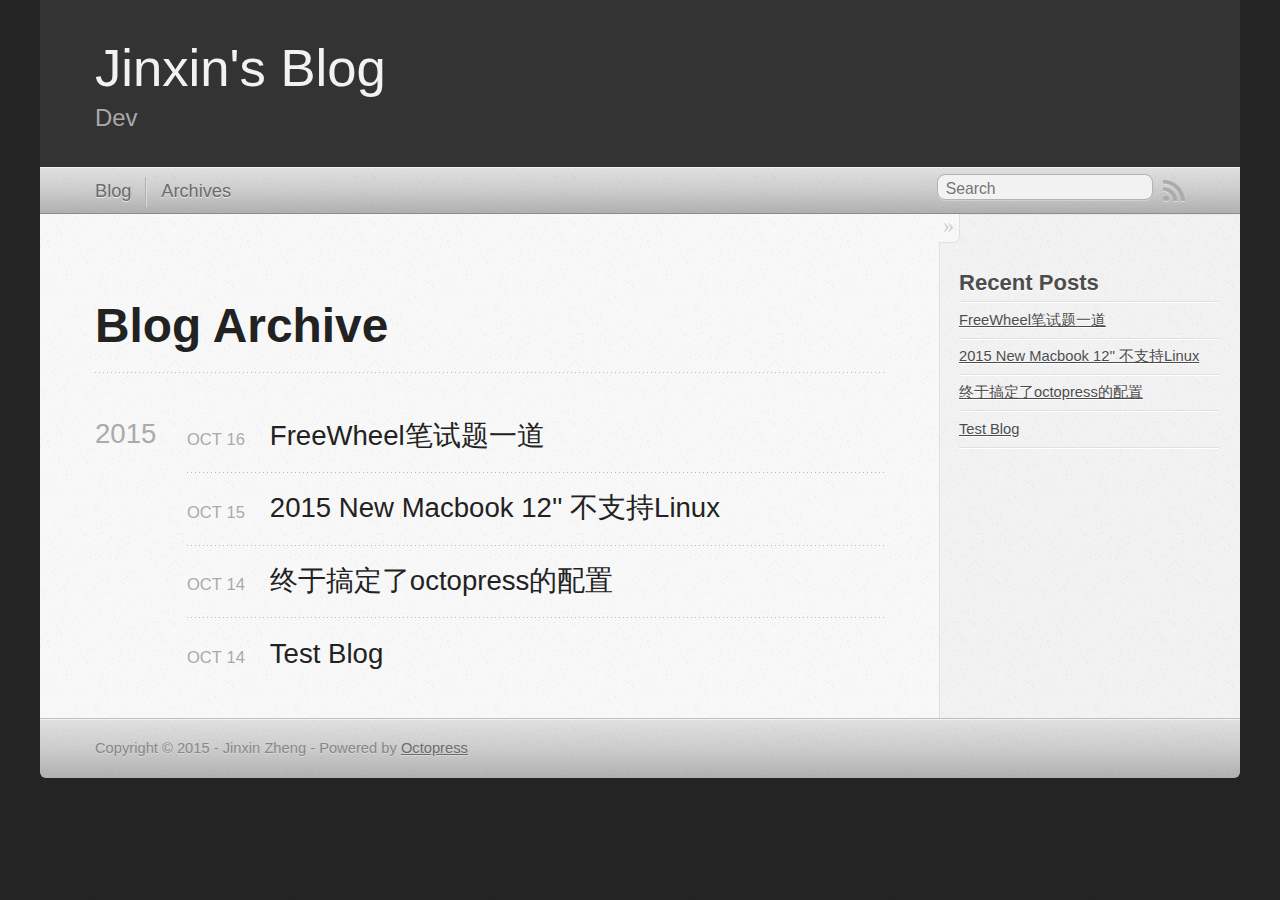
==== commit 60e7fb32: "Site updated at 2015-10-16 16:48:36 UTC" ====
--- a/blog/archives/index.html
+++ b/blog/archives/index.html
@@ -9,10 +9,11 @@
   <meta name="author" content="Jinxin Zheng">
 
   
-  <meta name="description" content="Blog Archive 2015 2015 New Macbook 12'' 不支持Linux
+  <meta name="description" content="Blog Archive 2015 FreeWheel笔试题一道
+Oct 16 2015 2015 New Macbook 12'' 不支持Linux
 Oct 15 2015 终于搞定了octopress的配置
 Oct 14 2015 Test Blog
-Oct 14 2015 Recent Posts 2015 New Macbook 12'' &hellip;">
+Oct 14 2015 Recent &hellip;">
   
 
   <!-- http://t.co/dKP3o1e -->
@@ -30,6 +31,38 @@
   <script src="/javascripts/octopress.js" type="text/javascript"></script>
   <!--Fonts from Google"s Web font directory at http://google.com/webfonts -->
 
+<!-- mathjax config similar to math.stackexchange -->
+
+<script type="text/x-mathjax-config">
+  MathJax.Hub.Config({
+    tex2jax: {
+      inlineMath: [ ['$','$'], ["\\(","\\)"] ],
+      processEscapes: true
+    }
+  });
+</script>
+
+<script type="text/x-mathjax-config">
+    MathJax.Hub.Config({
+      tex2jax: {
+        skipTags: ['script', 'noscript', 'style', 'textarea', 'pre', 'code']
+      }
+    });
+</script>
+
+<script type="text/x-mathjax-config">
+    MathJax.Hub.Queue(function() {
+        var all = MathJax.Hub.getAllJax(), i;
+        for(i=0; i < all.length; i += 1) {
+            all[i].SourceElement().parentNode.className += ' has-jax';
+        }
+    });
+</script>
+
+<script type="text/javascript"
+   src="http://cdn.mathjax.org/mathjax/latest/MathJax.js?config=TeX-AMS-MML_HTMLorMML">
+</script>
+
   
 
 </head>
@@ -80,6 +113,16 @@
 
 <article>
   
+<h1><a href="/blog/2015/10/16/freewheel-bi-shi-ti/">FreeWheel笔试题一道</a></h1>
+<time datetime="2015-10-16T23:15:20+08:00" pubdate><span class='month'>Oct</span> <span class='day'>16</span> <span class='year'>2015</span></time>
+
+
+</article>
+
+
+
+<article>
+  
 <h1><a href="/blog/2015/10/15/2015-new-macbook-12-bu-zhi-chi-linux/">2015 New Macbook 12'' 不支持Linux</a></h1>
 <time datetime="2015-10-15T00:26:03+08:00" pubdate><span class='month'>Oct</span> <span class='day'>15</span> <span class='year'>2015</span></time>
 
@@ -118,6 +161,10 @@
     <section>
   <h1>Recent Posts</h1>
   <ul id="recent_posts">
+    
+      <li class="post">
+        <a href="/blog/2015/10/16/freewheel-bi-shi-ti/">FreeWheel笔试题一道</a>
+      </li>
     
       <li class="post">
         <a href="/blog/2015/10/15/2015-new-macbook-12-bu-zhi-chi-linux/">2015 New Macbook 12'' 不支持Linux</a>
